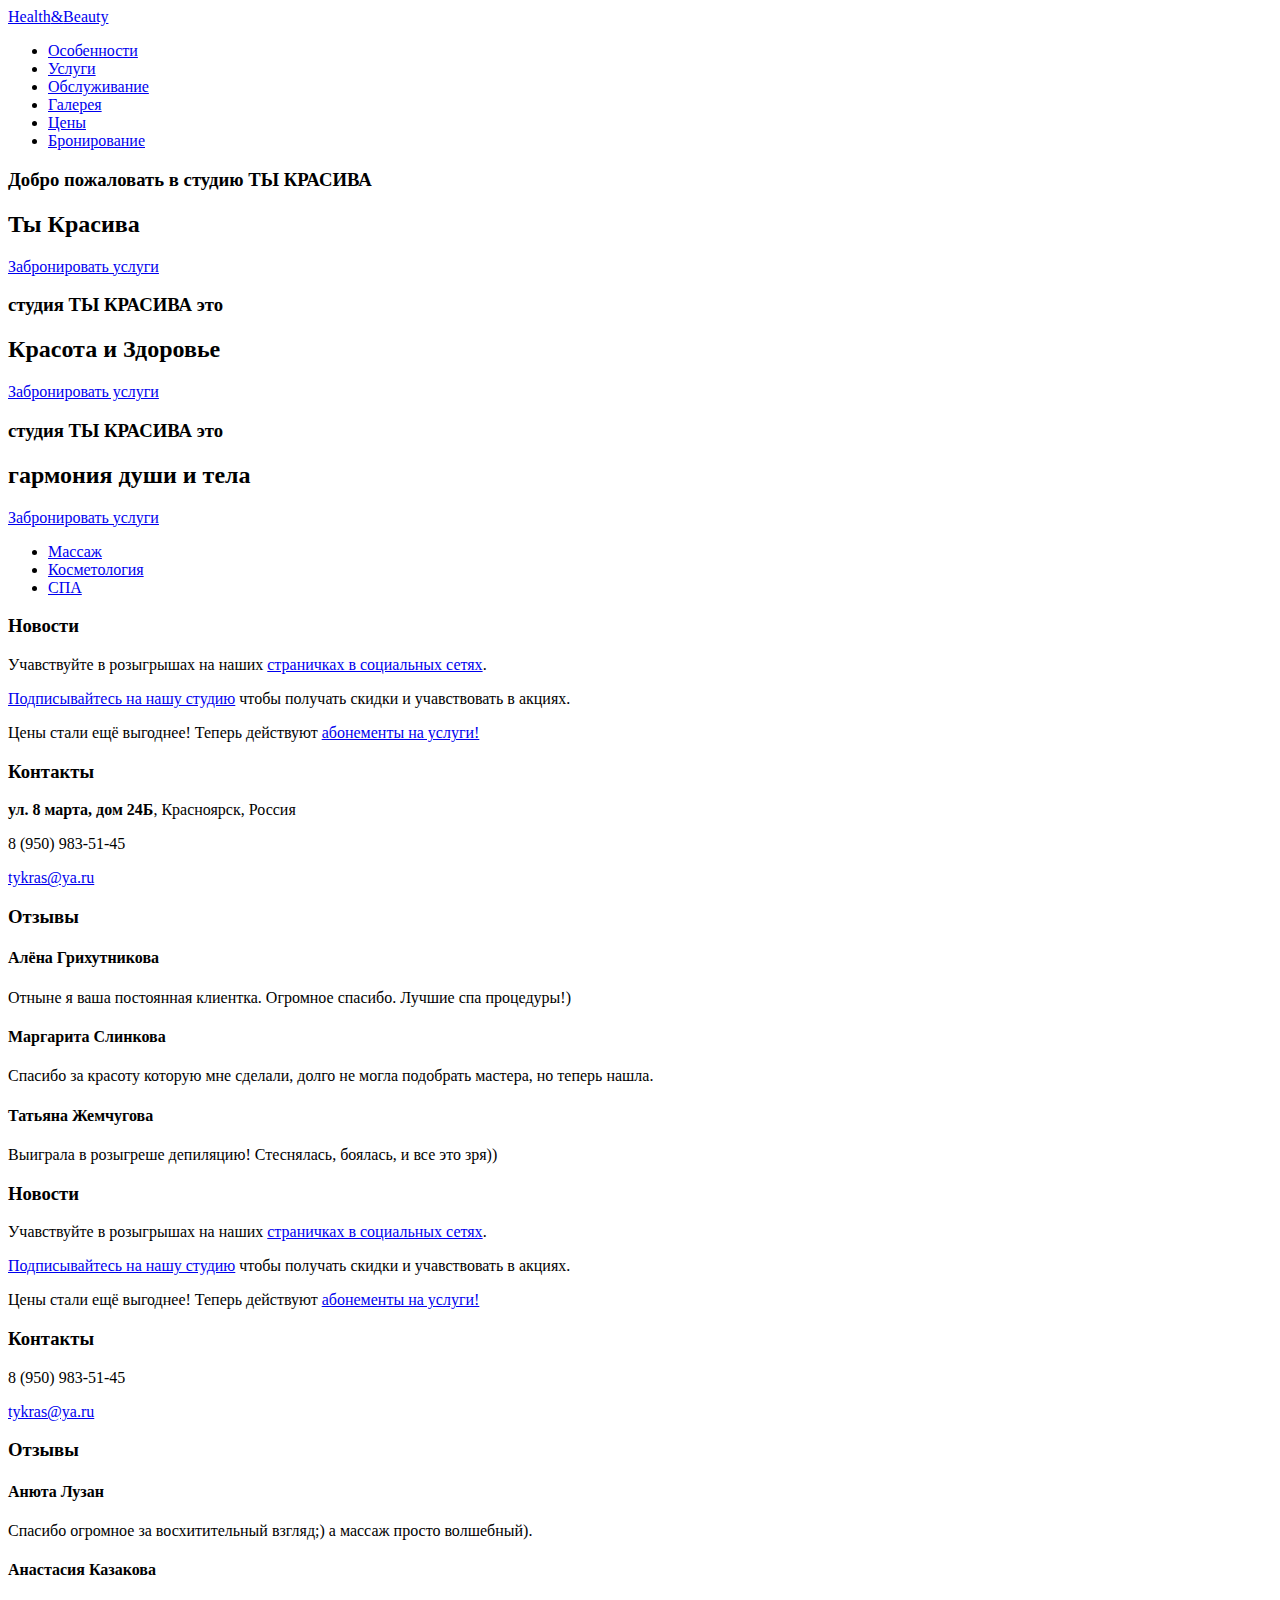
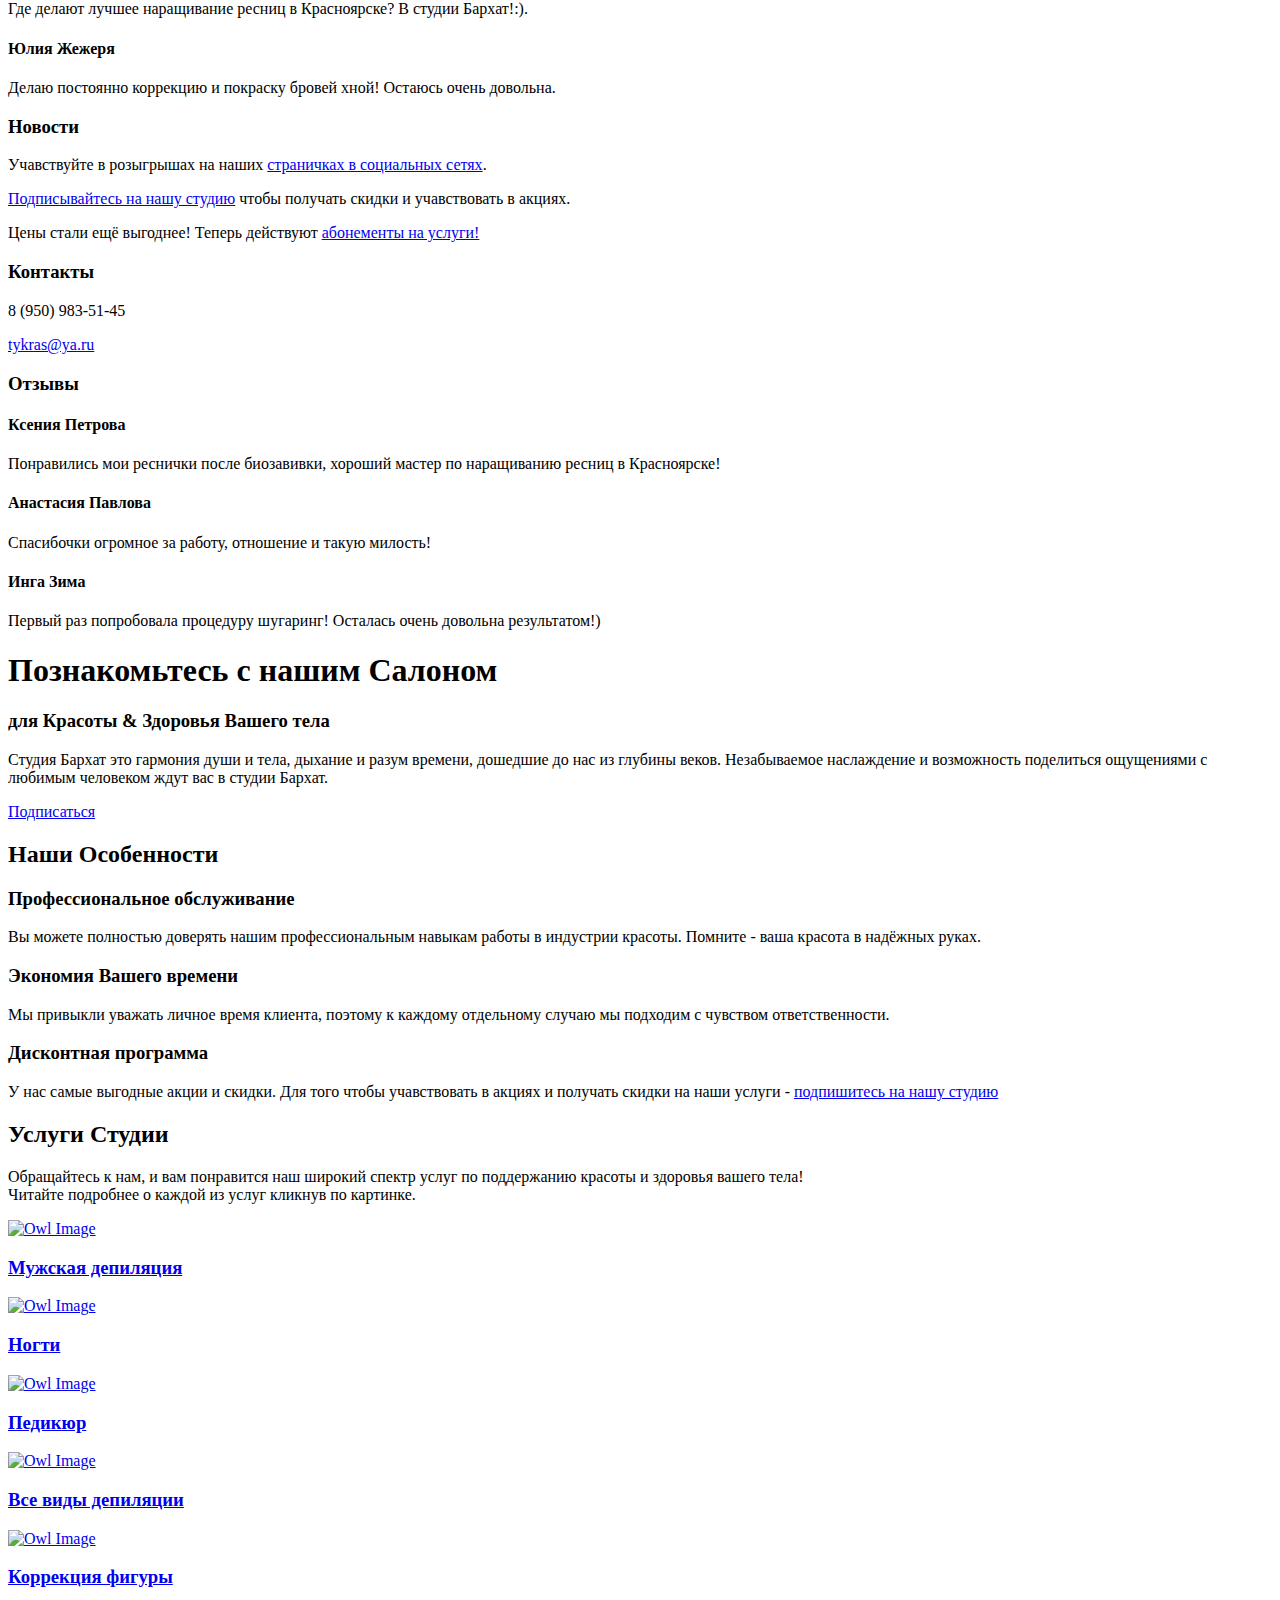
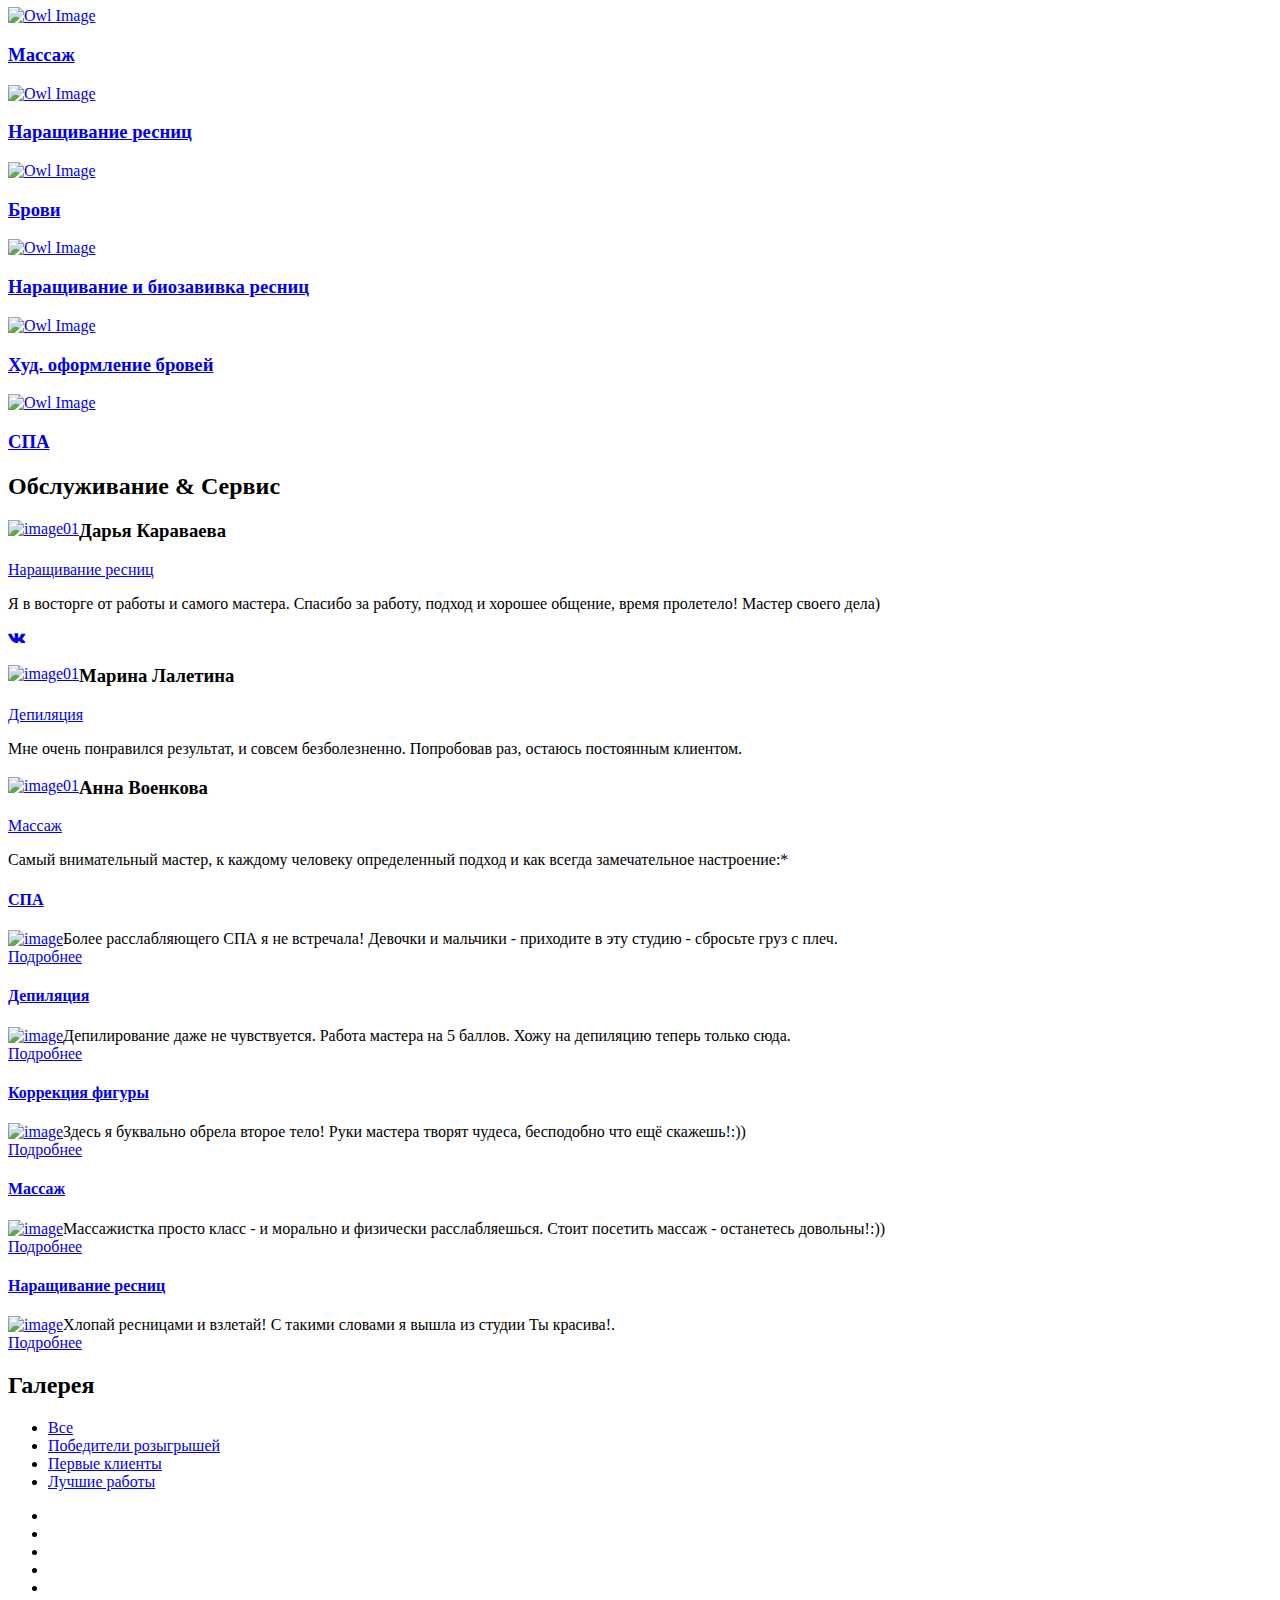
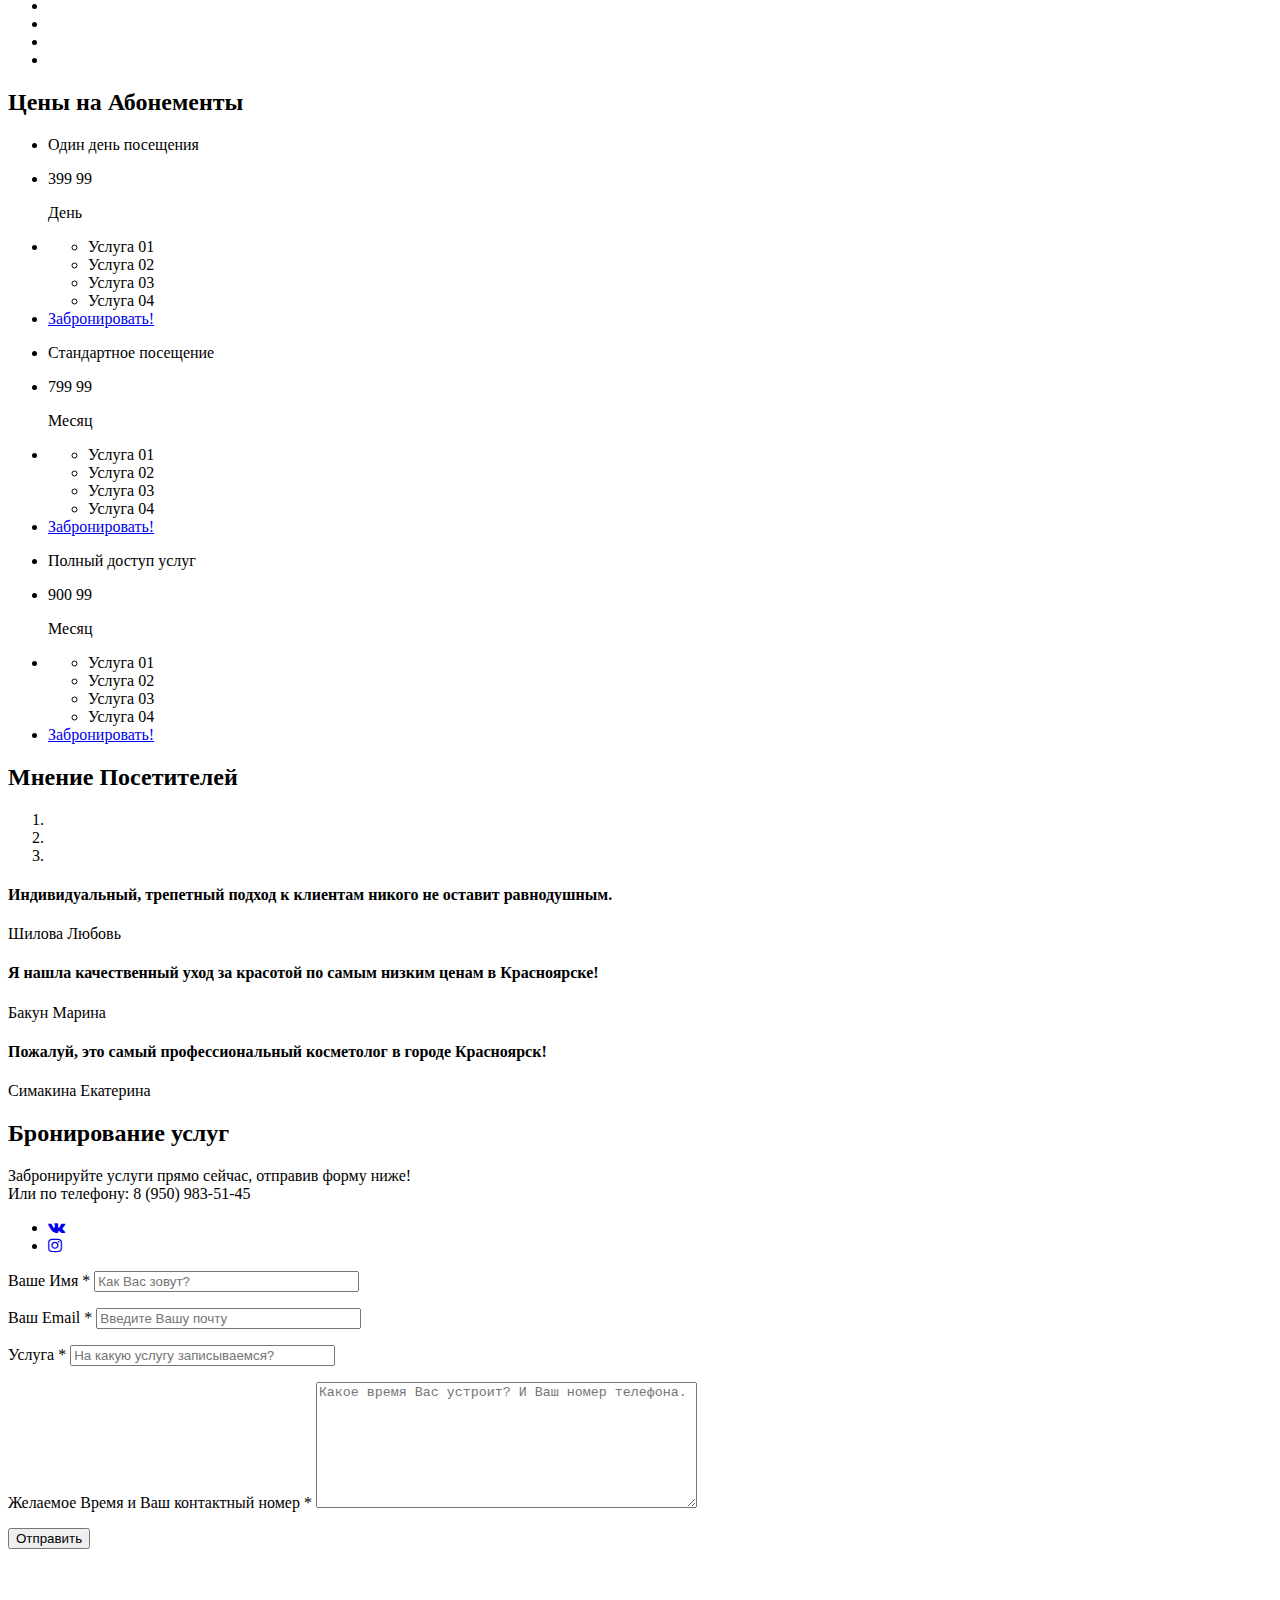
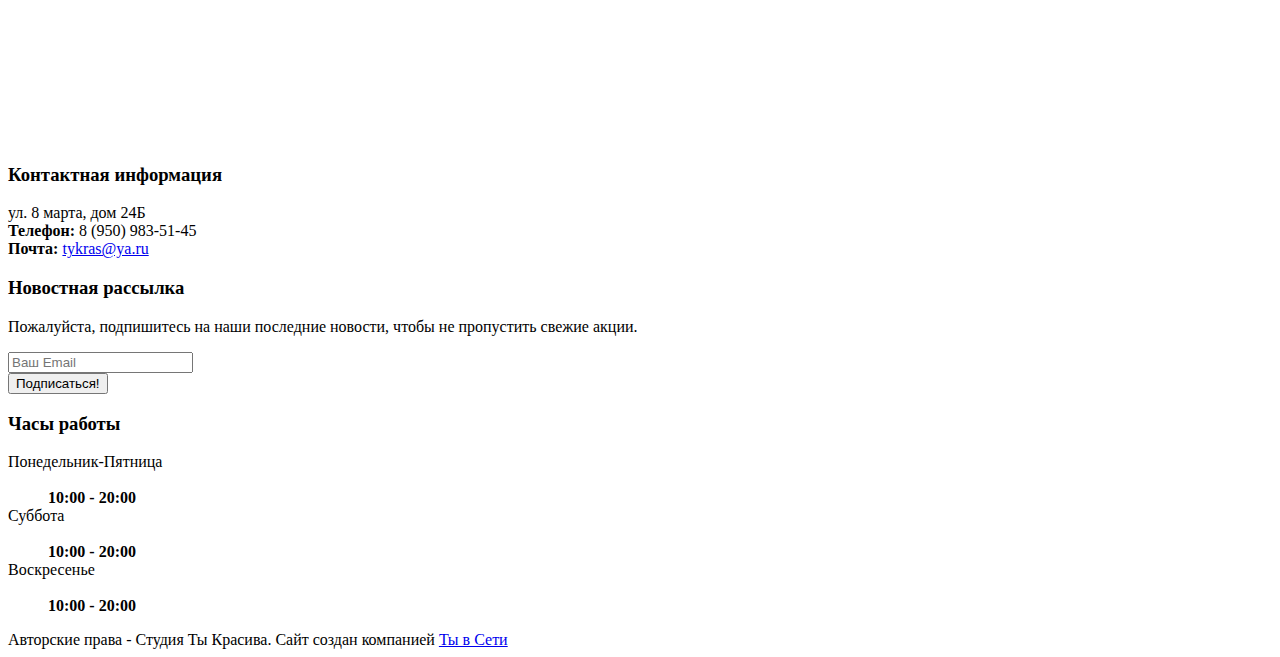
==== index.html @ 244d10a8 "22.06" ====
﻿<!DOCTYPE html>
<!--[if lt IE 7]>      <html class="no-js lt-ie9 lt-ie8 lt-ie7"> <![endif]-->
<!--[if IE 7]>         <html class="no-js lt-ie9 lt-ie8"> <![endif]-->
<!--[if IE 8]>         <html class="no-js lt-ie9"> <![endif]-->
<!--[if gt IE 8]><!--> <html class="no-js"> <!--<![endif]-->
    <head>
        <meta charset="utf-8">
        
        <title>Ты красива | Студия красоты в Красноярске</title>
        <meta name="description" content="">
        <meta name="viewport" content="width=device-width, initial-scale=1">
<meta name='yandex-verification' content='675cccbfd348ae48' />
<meta name="google-site-verification" content="7w_Emz6vsgNew7tCUdYtA-bTLBpyycsL1KF_gdM-THs" />
        <!-- Place favicon.ico and apple-touch-icon.png in the root directory -->

        <link rel="stylesheet" href="css/bootstrap.min.css">
        <link rel="stylesheet" href="css/animations.css">
        <link rel="stylesheet" href="css/main.css">
        <link rel="stylesheet" href="https://maxcdn.bootstrapcdn.com/font-awesome/4.6.1/css/font-awesome.min.css">
        <script src="js/vendor/modernizr-2.6.2.min.js"></script>
        <!--[if lt IE 9]>
            <script src="js/vendor/respond.min.js"></script>
        <![endif]-->
    </head>
    <body class="frontpage"><div id="top"></div>
        <!--[if lt IE 7]>
            <p class="browsehappy">You are using an <strong>outdated</strong> browser. Please <a href="http://browsehappy.com/">upgrade your browser</a> to improve your experience.</p>
        <![endif]-->

        <header id="header">
            <div class="container"><div class="row">

                <a class="navbar-brand" href="#top">Health<span class="highlight">&amp;</span>Beauty</a>

                <div class="col-sm-12 mainmenu_wrap"><div class="main-menu-icon visible-xs"><span></span><span></span><span></span></div>
                <ul id="mainmenu" class="nav menu sf-menu responsive-menu superfish">
                    <li class="">
                        <a href="#features">Особенности</a>
                        
                    </li>
                    <li class="">
                        <a href="#schedule">Услуги</a>
                    </li>
                    <li class="">
                        <a href="#staff">Обслуживание</a>
                    </li>                                        
                    <li class="">
                        <a href="#portfolio">Галерея</a>
                        
                    </li>
                    <li class="">
                        <a href="#prices">Цены</a>
                    </li>
                    <li class="">
                        <a href="#contact">Бронирование</a>
                    </li>

                </ul>
            </div>

        </div></div>
    </header>

    <section id="land" class="parallax">

        <div id="slide1" class="land parallax shown">

            <div class="slide_description dark">
                <h3><span>Добро пожаловать в студию ТЫ КРАСИВА</span></h3>
                <h2><span>Ты Красива</span></h2>
                <p><a href="#contact" class="theme_btn">Забронировать услуги</a></p>
            </div>

        </div>

        <div id="slide2" class="land parallax not_shown">

            <div class="slide_description dark">
                <h3><span>студия ТЫ КРАСИВА это</span></h3>
                <h2><span>Красота и Здоровье</span></h2>
                <p><a href="#contact" class="theme_btn">Забронировать услуги</a></p>
            </div>

        </div>

        <div id="slide3" class="land parallax not_shown">

            <div class="slide_description dark">
                <h3><span>студия ТЫ КРАСИВА это</span></h3>
                <h2><span>гармония души и тела</span></h2>
                <p><a href="#contact" class="theme_btn">Забронировать услуги</a></p>
            </div>

        </div>
    </section>


    <section id="slide_tabs" class="grey_section">
        <div class="container">
            <div class="row">
                <div class="col-sm-12">
                    <ul class="nav nav-tabs nav-justified main-tab">
                        <li class="active">
                            <a data-toggle="tab" class="slide1" href="#1">Массаж</a>
                        </li>
                        <li class="">
                            <a data-toggle="tab" class="slide2" href="#2">Косметология</a>
                        </li>
                        <li class="">
                            <a data-toggle="tab" class="slide3" href="#3">СПА</a>
                        </li>
                    </ul>
                    <div class="tab-content">
                        <div id="1" class="tab-pane fade active in">
                            <div class="row">
                                <div class="col-md-4 col-sm-6">

                                    <h3>Новости</h3>
                                    <div id="carousel-news-massage" class="carousel slide" data-ride="carousel">
                                        
                                        <!-- Controls -->
                                        <div class="carousel-controls">
                                            <a class="" href="#carousel-news-massage" data-slide="prev">
                                                <i class="arrow-icon-left-open-mini"></i>
                                            </a>
                                            <a class="" href="#carousel-news-massage" data-slide="next">
                                                <i class="arrow-icon-right-open-mini"></i>
                                            </a>
                                        </div>

                                        <!-- Wrapper for slides -->
                                        <div class="carousel-inner">
                                            <div class="item active">
                                                <div class="media">
                                                    <a class="pull-left" href="#">
                                                        <img class="media-object" src="example/top-face1.jpg" alt="">
                                                    </a>
                                                    <div class="media-body">
                                                        <p>
                                                            Учавствуйте в розыгрышах на наших <a href="https://vk.com/barhat24rus" target="_blank">страничках в социальных сетях</a>.
                                                        </p>
                                                    </div>
                                                </div>
                                            </div>
                                            <div class="item">
                                                <div class="media">
                                                    <a class="pull-left" href="#">
                                                        <img class="media-object" src="example/top-face2.jpg" alt="">
                                                    </a>
                                                    <div class="media-body">
                                                        <p>
                                                            <a href="#vpiska">Подписывайтесь на нашу студию</a> чтобы получать скидки и учавствовать в акциях.
                                                        </p>
                                                    </div>
                                                </div>
                                            </div>
                                            <div class="item">
                                                <div class="media">
                                                    <a class="pull-left" href="#">
                                                        <img class="media-object" src="example/top-face3.jpg" alt="">
                                                    </a>
                                                    <div class="media-body">
                                                        <p>
                                                            Цены стали ещё выгоднее! Теперь действуют <a href="#prices">абонементы на услуги!</a>
                                                        </p>
                                                    </div>
                                                </div>
                                            </div>

                                        </div>


                                    </div> <!-- eof carousel -->


                                </div>

                                

                                <div class="col-md-4 col-sm-6">
                                    <h3>Контакты</h3>
                                    <p>
                                        <i class="rt-icon-earth"></i> <strong> ул. 8 марта, дом 24Б</strong>, Красноярск, Россия
                                    </p>
                                    <p>
                                        <i class="rt-icon-newspaper"></i> 8 (950) 983-51-45
                                    </p>
                                    <p>
                                        <i class="rt-icon-email2"></i> <a href="mailto:tykras@ya.ru">tykras@ya.ru</a>
                                    </p>

                                </div>



                                <div class="col-md-4 col-sm-12">

                                    <h3>Отзывы</h3>
                                    <div id="carousel-testimonials-massage" class="carousel slide" data-ride="carousel">
                                        
                                        <!-- Controls -->
                                        <div class="carousel-controls">
                                            <a class="" href="#carousel-testimonials-massage" data-slide="prev">
                                                <i class="arrow-icon-left-open-mini"></i>
                                            </a>
                                            <a class="" href="#carousel-testimonials-massage" data-slide="next">
                                                <i class="arrow-icon-right-open-mini"></i>
                                            </a>
                                        </div>

                                        <!-- Wrapper for slides -->
                                        <div class="carousel-inner">
                                            <div class="item active">
                                                <div class="media">
                                                    <a class="pull-left" href="#">
                                                        <img class="media-object" src="example/top-face3.jpg" alt="">
                                                    </a>
                                                    <div class="media-body">
                                                        <h4 class="media-heading">Алёна Грихутникова</h4>
                                                        <p>
                                                            Отныне я ваша постоянная клиентка. Огромное спасибо. Лучшие спа процедуры!)
                                                        </p>
                                                    </div>
                                                </div>
                                            </div>
                                            <div class="item">
                                                <div class="media">
                                                    <a class="pull-left" href="#">
                                                        <img class="media-object" src="example/top-face4.jpg" alt="">
                                                    </a>
                                                    <div class="media-body">
                                                        <h4 class="media-heading">Маргарита Слинкова</h4>
                                                        <p>
                                                            Спасибо за красоту которую мне сделали, долго не могла подобрать мастера, но теперь нашла.
                                                        </p>
                                                    </div>
                                                </div>
                                            </div>
                                            <div class="item">
                                                <div class="media">
                                                    <a class="pull-left" href="#">
                                                        <img class="media-object" src="example/top-face1.jpg" alt="">
                                                    </a>
                                                    <div class="media-body">
                                                        <h4 class="media-heading">Татьяна Жемчугова</h4>
                                                        <p>
                                                            Выиграла в розыгреше депиляцию! Стеснялась, боялась, и все это зря))
                                                        </p>
                                                    </div>
                                                </div>
                                            </div>

                                        </div>

 
                                    </div> <!-- eof carousel -->


                                </div>


                            </div>
                        </div> <!-- #1 -->


                        <div id="2" class="tab-pane fade">

                            <div class="row">
                                <div class="col-md-4 col-sm-6">

                                    <h3>Новости</h3>
                                    <div id="carousel-news-cosmetics" class="carousel slide" data-ride="carousel">

                                        <!-- Controls -->
                                        <div class="carousel-controls">
                                            <a class="" href="#carousel-news-cosmetics" data-slide="prev">
                                                <i class="arrow-icon-left-open-mini"></i>
                                            </a>
                                            <a class="" href="#carousel-news-cosmetics" data-slide="next">
                                                <i class="arrow-icon-right-open-mini"></i>
                                            </a>  
                                        </div>

                                        <!-- Wrapper for slides -->
                                        <div class="carousel-inner">
                                            <div class="item active">
                                                <div class="media">
                                                    <a class="pull-left" href="#">
                                                        <img class="media-object" src="example/top-face1.jpg" alt="">
                                                    </a>
                                                    <div class="media-body">
                                                        <p>
                                                            Учавствуйте в розыгрышах на наших <a href="https://vk.com/barhat24rus" target="_blank">страничках в социальных сетях</a>.
                                                        </p>
                                                    </div>
                                                </div>
                                            </div>
                                            <div class="item">
                                                <div class="media">
                                                    <a class="pull-left" href="#">
                                                        <img class="media-object" src="example/top-face2.jpg" alt="">
                                                    </a>
                                                    <div class="media-body">
                                                        <p>
                                                            <a href="#vpiska">Подписывайтесь на нашу студию</a> чтобы получать скидки и учавствовать в акциях.
                                                        </p>
                                                    </div>
                                                </div>
                                            </div>
                                            <div class="item">
                                                <div class="media">
                                                    <a class="pull-left" href="#">
                                                        <img class="media-object" src="example/top-face3.jpg" alt="">
                                                    </a>
                                                    <div class="media-body">
                                                        <p>
                                                            Цены стали ещё выгоднее! Теперь действуют <a href="#prices">абонементы на услуги!</a>
                                                        </p>
                                                    </div>
                                                </div>
                                            </div>

                                        </div>
                                    </div> <!-- eof carousel -->


                                </div>


                                <div class="col-md-4 col-sm-6">
                                    <h3>Контакты</h3>
                                    <p>
                                        <i class="rt-icon-newspaper"></i> 8 (950) 983-51-45
                                    </p>
                                    <p>
                                        <i class="rt-icon-email2"></i> <a href="mailto:tykras@ya.ru">tykras@ya.ru</a>
                                    </p>

                                </div>



                                <div class="col-md-4 col-sm-12">

                                    <h3>Отзывы</h3>
                                    <div id="carousel-testimonials-cosmetics" class="carousel slide" data-ride="carousel">

                                        <div class="carousel-controls">
                                             <!-- Controls -->
                                            <a class="" href="#carousel-testimonials-cosmetics" data-slide="prev">
                                                <i class="arrow-icon-left-open-mini"></i>
                                            </a>
                                            <a class="" href="#carousel-testimonials-cosmetics" data-slide="next">
                                                <i class="arrow-icon-right-open-mini"></i>
                                            </a>  
                                        </div>

                                        <!-- Wrapper for slides -->
                                        <div class="carousel-inner">
                                            <div class="item active">
                                                <div class="media">
                                                    <a class="pull-left" href="#">
                                                        <img class="media-object" src="example/top-face4.jpg" alt="">
                                                    </a>
                                                    <div class="media-body">
                                                        <h4 class="media-heading">Анюта Лузан</h4>
                                                        <p>
                                                            Спасибо огромное за восхитительный взгляд;) а массаж просто волшебный).
                                                        </p>
                                                    </div>
                                                </div>
                                            </div>
                                            <div class="item">
                                                <div class="media">
                                                    <a class="pull-left" href="#">
                                                        <img class="media-object" src="example/top-face5.jpg" alt="">
                                                    </a>
                                                    <div class="media-body">
                                                        <h4 class="media-heading">Анастасия Казакова</h4>
                                                        <p>
                                                            Где делают лучшее наращивание ресниц в Красноярске? В студии Бархат!:).
                                                        </p>
                                                    </div>
                                                </div>
                                            </div>
                                            <div class="item">
                                                <div class="media">
                                                    <a class="pull-left" href="#">
                                                        <img class="media-object" src="example/top-face6.jpg" alt="">
                                                    </a>
                                                    <div class="media-body">
                                                        <h4 class="media-heading">Юлия Жежеря</h4>
                                                        <p>
                                                            Делаю постоянно коррекцию и покраску бровей хной! Остаюсь очень довольна.
                                                        </p>
                                                    </div>
                                                </div>
                                            </div>

                                        </div>
                                    </div> <!-- eof carousel -->


                                </div>

                            </div>


                        </div> <!-- #2 -->


                        <div id="3" class="tab-pane fade">


                            <div class="row">
                                <div class="col-md-4 col-sm-6">

                                    <h3>Новости</h3>
                                    <div id="carousel-news-spa" class="carousel slide" data-ride="carousel">
                                        
                                        <div class="carousel-controls">
                                            <!-- Controls -->
                                            <a class="" href="#carousel-news-spa" data-slide="prev">
                                                <i class="arrow-icon-left-open-mini"></i>
                                            </a>
                                            <a class="" href="#carousel-news-spa" data-slide="next">
                                                <i class="arrow-icon-right-open-mini"></i>
                                            </a>  
                                        </div>

                                        <!-- Wrapper for slides -->
                                        <div class="carousel-inner">
                                            <div class="item active">
                                                <div class="media">
                                                    <a class="pull-left" href="#">
                                                        <img class="media-object" src="example/top-face1.jpg" alt="">
                                                    </a>
                                                    <div class="media-body">
                                                        <p>
                                                            Учавствуйте в розыгрышах на наших <a href="https://vk.com/barhat24rus" target="_blank">страничках в социальных сетях</a>.
                                                        </p>
                                                    </div>
                                                </div>
                                            </div>
                                            <div class="item">
                                                <div class="media">
                                                    <a class="pull-left" href="#">
                                                        <img class="media-object" src="example/top-face2.jpg" alt="">
                                                    </a>
                                                    <div class="media-body">
                                                        <p>
                                                            <a href="#vpiska">Подписывайтесь на нашу студию</a> чтобы получать скидки и учавствовать в акциях.
                                                        </p>
                                                    </div>
                                                </div>
                                            </div>
                                            <div class="item">
                                                <div class="media">
                                                    <a class="pull-left" href="#">
                                                        <img class="media-object" src="example/top-face3.jpg" alt="">
                                                    </a>
                                                    <div class="media-body">
                                                        <p>
                                                            Цены стали ещё выгоднее! Теперь действуют <a href="#prices">абонементы на услуги!</a>
                                                        </p>
                                                    </div>
                                                </div>
                                            </div>

                                        </div>
                                    </div> <!-- eof carousel -->


                                </div>


                                <div class="col-md-4 col-sm-6">
                                    <h3>Контакты</h3>
                                    <p>
                                        <i class="rt-icon-newspaper"></i> 8 (950) 983-51-45
                                    </p>
                                    <p>
                                        <i class="rt-icon-email2"></i> <a href="mailto:tykras@ya.ru">tykras@ya.ru</a>
                                    </p>

                                </div>



                                <div class="col-md-4 col-sm-12">

                                    <h3>Отзывы</h3>
                                    <div id="carousel-testimonials-spa" class="carousel slide" data-ride="carousel">

                                        <div class="carousel-controls">
                                            <!-- Controls -->
                                            <a class="" href="#carousel-testimonials-spa" data-slide="prev">
                                                <i class="arrow-icon-left-open-mini"></i>
                                            </a>
                                            <a class="" href="#carousel-testimonials-spa" data-slide="next">
                                                <i class="arrow-icon-right-open-mini"></i>
                                            </a>
                                        </div>

                                        <!-- Wrapper for slides -->
                                        <div class="carousel-inner">
                                            <div class="item active">
                                                <div class="media">
                                                    <a class="pull-left" href="#">
                                                        <img class="media-object" src="example/top-face2.jpg" alt="">
                                                    </a>
                                                    <div class="media-body">
                                                        <h4 class="media-heading">Ксения Петрова</h4>
                                                        <p>
                                                             Понравились мои реснички после биозавивки, хороший мастер по наращиванию ресниц в Красноярске!
                                                        </p>
                                                    </div>
                                                </div>
                                            </div>
                                            <div class="item">
                                                <div class="media">
                                                    <a class="pull-left" href="#">
                                                        <img class="media-object" src="example/top-face6.jpg" alt="">
                                                    </a>
                                                    <div class="media-body">
                                                        <h4 class="media-heading">Анастасия Павлова</h4>
                                                        <p>
                                                            Спасибочки огромное за работу, отношение и такую милость!
                                                        </p>
                                                    </div>
                                                </div>
                                            </div>
                                            <div class="item">
                                                <div class="media">
                                                    <a class="pull-left" href="#">
                                                        <img class="media-object" src="example/top-face1.jpg" alt="">
                                                    </a>
                                                    <div class="media-body">
                                                        <h4 class="media-heading">Инга Зима</h4>
                                                        <p>
                                                            Первый раз попробовала процедуру шугаринг! Осталась очень довольна результатом!)
                                                        </p>
                                                    </div>
                                                </div>
                                            </div>

                                        </div>

                                    </div> <!-- eof carousel -->


                                </div>


                            </div>

                        </div> <!-- #3 -->
                    </div> <!-- .tab-content -->
                </div> <!-- .col-sm-12 -->
            </div> <!-- .row -->
        </div> <!-- .container -->
    </section><!-- #slide_tabs -->




    <section id="info" class="grey_section">
        <div class="container">
            <div class="row">
                <div class="col-sm-12 text-center">
                    <h1>Познакомьтесь с нашим Салоном</h1>
                    <h3>для <strong><span class="highlight">Красоты</span></strong> &amp; <strong><span class="highlight">Здоровья</span></strong> Вашего тела</h3>
                    <p>
                        Студия Бархат это гармония души и тела, дыхание и разум времени, дошедшие до нас из глубины веков. Незабываемое наслаждение и возможность поделиться ощущениями с любимым человеком ждут вас в студии Бархат.
                    </p>
                    <p>
                        <a href="#vpiska" class="theme_btn">Подписаться</a>
                    </p>
                </div>
            </div>
        </div>
    </section>



    <section id="features" class="light_section">
        <div class="container">


            <div class="row">
                <div class="col-sm-12 text-center">
                    <h2 class="block-header"><strong>Наши </strong> Особенности</h2>
                </div>
            </div>

            <div class="row">

                <div class="block col-sm-4 to_animate">
                    <div class="single_teaser icons style1">
                        <div class="icons_introimg image-icon">
                            <i class="rt-icon-user-outline"></i>
                        </div>
                        <h3>Профессиональное обслуживание</h3>
                        <p class="introtext">Вы можете полностью доверять нашим профессиональным навыкам работы в индустрии красоты. Помните - ваша красота в надёжных руках.</p>
                    </div>
                </div>    

                <div class="block col-sm-4 to_animate">
                    <div class="single_teaser icons style1">
                        <div class="icons_introimg image-icon">
                            <i class="rt-icon-clock3"></i>
                        </div>
                        <h3>Экономия Вашего времени</h3>
                        <p class="introtext">Мы привыкли уважать личное время клиента, поэтому к каждому отдельному случаю мы подходим с чувством ответственности.</p>
                    </div>
                </div>    

                <div class="block col-sm-4 to_animate">
                    <div class="single_teaser icons style1">
                        <div class="icons_introimg image-icon">
                            <i class="rt-icon-business-card"></i>
                        </div>
                        <h3>Дисконтная программа</h3>
                        <p class="introtext">У нас самые выгодные акции и скидки. Для того чтобы учавствовать в акциях и получать скидки на наши услуги - <a href="#vpiska">подпишитесь на нашу студию</a></p>
                    </div>
                </div>      

            </div>

        </div>
    </section>

    <section id="schedule" class="darkgrey_section">
        <div class="container">
            <div class="row to_animate">
                <div class="col-sm-12 text-center">
                    <h2 class="block-header"><strong>Услуги</strong> Студии</h2>
                    <p>Обращайтесь к нам, и вам понравится наш широкий спектр услуг по поддержанию красоты и здоровья вашего тела!<br>Читайте подробнее о каждой из услуг кликнув по картинке.</p>
                </div>
            </div>
            <div class="row">
                <div class="col-sm-12">


                    <div class="owl-carousel owl-items-4 services">
                        
                        <div class="owl-carousel-item">
                            <a href="men.html"><img src="example/service000.jpg" alt="Owl Image"></a>

                            <h3><a href="nogti.html">Мужская депиляция</a></h3>
                            <!--<div class="services-description">
                                <p class="with-icon date">August 10, 2014</p>
                                <p class="with-icon time">9:00 - 11:00</p>
                                <p class="with-icon person">Светлана Викторовна</p>
                            </div>-->
                        </div>
                        
                        <div class="owl-carousel-item">
                            <a href="nogti.html"><img src="example/service0.jpg" alt="Owl Image"></a>

                            <h3><a href="nogti.html">Ногти</a></h3>
                            <!--<div class="services-description">
                                <p class="with-icon date">August 10, 2014</p>
                                <p class="with-icon time">9:00 - 11:00</p>
                                <p class="with-icon person">Светлана Викторовна</p>
                            </div>-->
                        </div>
                        
                        <div class="owl-carousel-item">
                            <a href="pedikyr.html"><img src="example/service00.jpg" alt="Owl Image"></a>

                            <h3><a href="pedikyr.html">Педикюр</a></h3>
                            <!--<div class="services-description">
                                <p class="with-icon date">August 10, 2014</p>
                                <p class="with-icon time">9:00 - 11:00</p>
                                <p class="with-icon person">Светлана Викторовна</p>
                            </div>-->
                        </div>
                        
                        <div class="owl-carousel-item">
                            <a href="depil.html"><img src="example/service3.jpg" alt="Owl Image"></a>

                            <h3><a href="depil.html">Все виды депиляции</a></h3>
                            <!--<div class="services-description">
                                <p class="with-icon date">August 10, 2014</p>
                                <p class="with-icon time">9:00 - 11:00</p>
                                <p class="with-icon person">Светлана Викторовна</p>
                            </div>-->
                        </div>

                        <div class="owl-carousel-item">
                            <a href="korr.html"><img src="example/service4.jpg" alt="Owl Image"></a>

                            <h3><a href="korr.html">Коррекция фигуры</a></h3>
                            <!--<div class="services-description">
                                <p class="with-icon date">August 10, 2014</p>
                                <p class="with-icon time">9:00 - 11:00</p>
                                <p class="with-icon person">Светлана Викторовна</p>
                            </div>-->
                        </div>
                        
                        <div class="owl-carousel-item">
                            <a href="massage.html"><img src="example/service2.jpg" alt="Owl Image"></a>

                            <h3><a href="massage.html">Массаж</a></h3>
                            <!--<div class="services-description">
                                <p class="with-icon date">August 10, 2014</p>
                                <p class="with-icon time">9:00 - 11:00</p>
                                <p class="with-icon person">Светлана Викторовна</p>
                            </div>-->
                        </div>
                        <div class="owl-carousel-item">
                            <a href="resni.html"><img src="example/service5.jpg" alt="Owl Image"></a>

                            <h3><a href="resni.html">Наращивание ресниц</a></h3>
                            <!--<div class="services-description">
                                <p class="with-icon date">August 10, 2014</p>
                                <p class="with-icon time">9:00 - 11:00</p>
                                <p class="with-icon person">Светлана Викторовна</p>
                            </div>-->
                        </div>

                        <div class="owl-carousel-item">
                            <a href="bio.html"><img src="example/service6.jpg" alt="Owl Image"></a>

                            <h3><a href="bio.html">Брови</a></h3>
                            <!--<div class="services-description">
                                <p class="with-icon date">August 10, 2014</p>
                                <p class="with-icon time">9:00 - 11:00</p>
                                <p class="with-icon person">Светлана Викторовна</p>
                            </div>-->
                        </div>
                        
                        <div class="owl-carousel-item">
                            <a href="bresni.html"><img src="example/service7.jpg" alt="Owl Image"></a>

                            <h3><a href="bresni.html">Наращивание и биозавивка ресниц</a></h3>
                            <!--<div class="services-description">
                                <p class="with-icon date">August 10, 2014</p>
                                <p class="with-icon time">9:00 - 11:00</p>
                                <p class="with-icon person">Светлана Викторовна</p>
                            </div>-->
                        </div>
                        
                        <div class="owl-carousel-item">
                            <a href="bro.html"><img src="example/service8.jpg" alt="Owl Image"></a>

                            <h3><a href="bro.html">Худ. оформление бровей</a></h3>
                            <!--<div class="services-description">
                                <p class="with-icon date">August 10, 2014</p>
                                <p class="with-icon time">9:00 - 11:00</p>
                                <p class="with-icon person">Светлана Викторовна</p>
                            </div>-->
                        </div>
                        
                        <div class="owl-carousel-item">
                                <a href="spa.html"><img src="example/service1.jpg" alt="Owl Image"></a>
    
                                <h3><a href="spa.html">СПА</a></h3>
                                <!--<div class="services-description">
                                    <p class="with-icon date">August 10, 2014</p>
                                    <p class="with-icon time">9:00 - 11:00</p>
                                    <p class="with-icon person">Светлана Викторовна</p>
                                </div>-->
                            </div>
                            
                    </div> <!-- eof owl-carousel -->


                </div>
            </div>
        </div>
    </section>


    <section id="staff" class="color_section">
        <div class="container">
            <div class="row to_animate">
                <div class="col-sm-12 text-center">
                    <h2 class="block-header"><strong>Обслуживание </strong>&amp; Сервис</h2>
                </div>
            </div>
            <div class="row">
                <div class="col-md-8">
                    
                    <!--vertical slider -->
                    <div class="vertical-slider">
                    
                    
                    <div class="slide media darkgrey_section">
                            <a href="#" class="pull-left">
                                <img src="example/master-vertical3.jpg" alt="image01" class="media-object">
                            </a>

                            <div class="media-body">
                                <h3>Дарья Караваева</h3>
                                <p><a href="service-single.html">Наращивание ресниц</a></p>
                                <p>Я в восторге от работы и самого мастера. Спасибо за работу, подход и хорошее общение, время пролетело! Мастер своего дела)</p>
                                <p class="team-social">
                                    <li><a href="https://vk.com/id21336663" target="_blank"><i class="fa fa-vk"></i></a></li>
                                </p>
                            </div>
                        </div>
                        
                        <div class="slide media light_section">
                            <a href="#" class="pull-left">
                                <img src="example/master-vertical2.jpg" alt="image01" class="media-object">
                            </a>

                            <div class="media-body">
                                <h3>Марина Лалетина</h3>
                                <p><a href="service-single.html">Депиляция</a></p>
                                <p>Мне очень понравился результат, и совсем безболезненно. Попробовав раз, остаюсь постоянным клиентом.</p>
                                <!--<p class="team-social">
                                    <a class="socialico-twitter" href="#" title="Twitter">#</a>
                                    <a class="socialico-facebook" href="#" title="Facebook">#</a>
                                    <a class="socialico-google" href="#" title="LinkedIn">#</a>
                                </p>-->
                            </div>
                        </div>
                    
                        <div class="slide media darkgrey_section">
                            <a href="#" class="pull-left">
                                <img src="example/master-vertical1.jpg" alt="image01" class="media-object">
                            </a>

                            <div class="media-body">
                                <h3>Анна Военкова</h3>
                                <p><a href="service-single.html">Массаж</a></p>
                                <p>Самый внимательный мастер, к каждому человеку определенный подход и как всегда замечательное настроение:*</p>
                                <!--<p class="team-social">
                                    <a class="socialico-twitter" href="#" title="Twitter">#</a>
                                    <a class="socialico-facebook" href="#" title="Facebook">#</a>
                                    <a class="socialico-google" href="#" title="LinkedIn">#</a>
                                </p>-->
                            </div>
                        </div>

                    </div><!-- End of vertical slider -->
                </div>
                
                <div class="col-md-4">
                    <!-- collapse -->
                    <div class="panel-group" id="accordion">
                        <div class="panel panel-default">
                            <div class="panel-heading">
                                <h4 class="panel-title">
                                    <a data-toggle="collapse" data-parent="#accordion" href="#collapse1">
                                        СПА
                                    </a>
                                </h4>
                            </div>
                            <div id="collapse1" class="panel-collapse collapse in">
                                <div class="panel-body">
                                    <div class="media">
                                        <a class="pull-left" href="#">
                                            <img class="media-object" src="example/top-face1.jpg" alt="image">
                                        </a>
                                        <div class="media-body">
                                            Более расслабляющего СПА я не встречала! Девочки и мальчики - приходите в эту студию - сбросьте груз с плеч.<br>
                                            <a href="spa.html" class="theme_btn_small">Подробнее</a>
                                        </div>
                                    </div>
                                </div>
                            </div>
                        </div>
                        <div class="panel panel-default">
                            <div class="panel-heading">
                                <h4 class="panel-title">
                                    <a data-toggle="collapse" data-parent="#accordion" href="#collapse2" class="collapsed">
                                        Депиляция
                                    </a>
                                </h4>
                            </div>
                            <div id="collapse2" class="panel-collapse collapse">
                                <div class="panel-body">
                                    <div class="media">
                                        <a class="pull-left" href="#">
                                            <img class="media-object" src="example/top-face5.jpg" alt="image">
                                        </a>
                                        <div class="media-body">
                                            Депилирование даже не чувствуется. Работа мастера на 5 баллов. Хожу на депиляцию теперь только сюда.<br>
                                            <a href="depil.html" class="theme_btn_small">Подробнее</a>
                                        </div>
                                    </div>
                                </div>
                            </div>
                        </div>
                        <div class="panel panel-default">
                            <div class="panel-heading">
                                <h4 class="panel-title">
                                    <a data-toggle="collapse" data-parent="#accordion" href="#collapse3" class="collapsed">
                                        Коррекция фигуры
                                    </a>
                                </h4>
                            </div>
                            <div id="collapse3" class="panel-collapse collapse">
                                <div class="panel-body">
                                    <div class="media">
                                        <a class="pull-left" href="#">
                                            <img class="media-object" src="example/top-face6.jpg" alt="image">
                                        </a>
                                        <div class="media-body">
                                            Здесь я буквально обрела второе тело! Руки мастера творят чудеса, бесподобно что ещё скажешь!:))<br>
                                            <a href="korr.html" class="theme_btn_small">Подробнее</a>
                                        </div>
                                    </div>
                                </div>
                            </div>
                        </div>
                        <div class="panel panel-default">
                            <div class="panel-heading">
                                <h4 class="panel-title">
                                    <a data-toggle="collapse" data-parent="#accordion" href="#collapse4" class="collapsed">
                                        Массаж
                                    </a>
                                </h4>
                            </div>
                            <div id="collapse4" class="panel-collapse collapse">
                                <div class="panel-body">
                                    <div class="media">
                                        <a class="pull-left" href="#">
                                            <img class="media-object" src="example/top-face6.jpg" alt="image">
                                        </a>
                                        <div class="media-body">
                                            Массажистка просто класс - и морально и физически расслабляешься. Стоит посетить массаж - останетесь довольны!:))<br>
                                            <a href="massage.html" class="theme_btn_small">Подробнее</a>
                                        </div>
                                    </div>
                                </div>
                            </div>
                        </div>
                        <div class="panel panel-default">
                            <div class="panel-heading">
                                <h4 class="panel-title">
                                    <a data-toggle="collapse" data-parent="#accordion" href="#collapse5" class="collapsed">
                                        Наращивание ресниц
                                    </a>
                                </h4>
                            </div>
                            <div id="collapse5" class="panel-collapse collapse">
                                <div class="panel-body">
                                    <div class="media">
                                        <a class="pull-left" href="#">
                                            <img class="media-object" src="example/top-face4.jpg" alt="image">
                                        </a>
                                        <div class="media-body">
                                            Хлопай ресницами и взлетай! С такими словами я вышла из студии Ты красива!.<br>
                                            <a href="bresni.html" class="theme_btn_small">Подробнее</a>
                                        </div>
                                    </div>
                                </div>
                            </div>
                        </div>
                    </div> <!-- eof collapse -->
                </div>
            </div>
        </div>
    </section>


    <section id="portfolio" class="light_section">
        <div class="container-fluid"><div class="row to_animate">
            <div class="col-sm-12 text-center">
                <h2 class="block-header">Галерея</h2>
            </div>
        </div>
        <div id="portfolio_wrapper" class="row">
            <div class="text-center filters col-sm-12">
                <ul id="filtrable">
                    <li><a class="selected" data-filter="*" href="#">Все</a></li>
                    <li><a data-filter=".graphicdesign" href="#" class="">Победители розыгрышей</a></li>
                    <li><a data-filter=".photography" href="#" class="">Первые клиенты</a></li>
                    <li><a data-filter=".webdesign" href="#" class="">Лучшие работы</a></li>
                </ul>
                <div class="clearfix"></div>
            </div>
            <!-- Items -->

            <ul class="items-row row cols-3 portfolio filtrable clearfix isotope" id="isotopeContainer">
                <li class="item col-sm-6 col-md-4 isotope-item graphicdesign webdesign"> 

                    <!-- Image  --> 

                    <div class="portfolio_item_image">
                        <img alt="" src="example/gallery/01.jpg">
                        <div class="portfolio_links">
                            <a class="p-view prettyPhoto" title="" data-gal="prettyPhoto[gal]" href="example/gallery/01.jpg"></a>
                            
                        </div>
                    </div>
                    
                </li>

                <li class="item col-sm-6 col-md-4 isotope-item photography webdesign"> 

                    <!-- Image  --> 

                    <div class="portfolio_item_image">
                        <img alt="" src="example/gallery/02.jpg">
                        <div class="portfolio_links">  
                            <a class="p-view prettyPhoto" title="" data-gal="prettyPhoto[gal]" href="example/gallery/02.jpg"></a>
                            
                        </div>
                    </div>
                    
                </li>

                <li class="item col-sm-6 col-md-4 isotope-item photography webdesign"> 

                    <!-- Image  --> 

                    <div class="portfolio_item_image">
                        <img alt="" src="example/gallery/03.jpg">
                        <div class="portfolio_links">  
                            <a class="p-view prettyPhoto" title="" data-gal="prettyPhoto[gal]" href="example/gallery/03.jpg"></a>
                            
                        </div>
                    </div>
                    
                </li>

                <li class="item col-sm-6 col-md-4 isotope-item"> 

                    <!-- Image  --> 

                    <div class="portfolio_item_image">
                        <img alt="" src="example/gallery/04.jpg">
                        <div class="portfolio_links">  
                            <a class="p-view prettyPhoto" title="" data-gal="prettyPhoto[gal]" href="example/gallery/04.jpg"></a>
                            
                        </div>
                    </div>
                    
                </li>

                <li class="item col-sm-6 col-md-4 isotope-item graphicdesign webdesign"> 

                    <!-- Image  --> 

                    <div class="portfolio_item_image">
                        <img alt="" src="example/gallery/05.jpg">
                        <div class="portfolio_links">  
                            <a class="p-view prettyPhoto" title="" data-gal="prettyPhoto[gal]" href="example/gallery/05.jpg"></a>
                            
                        </div>
                    </div>
                    
                </li>

                <li class="item col-sm-6 col-md-4 isotope-item"> 

                    <!-- Image  --> 

                    <div class="portfolio_item_image">
                        <img alt="" src="example/gallery/06.jpg">
                        <div class="portfolio_links">  
                            <a class="p-view prettyPhoto" title="" data-gal="prettyPhoto[gal]" href="example/gallery/06.jpg"></a>
                            
                        </div>
                    </div>
                    
                </li>

                <li class="item col-sm-6 col-md-4 isotope-item photography webdesign"> 

                    <!-- Image  --> 

                    <div class="portfolio_item_image">
                        <img alt="" src="example/gallery/07.jpg">
                        <div class="portfolio_links">  
                            <a class="p-view prettyPhoto" title="" data-gal="prettyPhoto[gal]" href="example/gallery/07.jpg"></a>
                            
                        </div>
                    </div>
                    
                </li>

                <li class="item col-sm-6 col-md-4 isotope-item graphicdesign webdesign"> 

                    <!-- Image  --> 

                    <div class="portfolio_item_image">
                        <img alt="" src="example/gallery/08.jpg">
                        <div class="portfolio_links">  
                            <a class="p-view prettyPhoto" title="" data-gal="prettyPhoto[gal]" href="example/gallery/08.jpg"></a>
                            
                        </div>
                    </div>
                    
                </li>      

                <li class="item col-sm-6 col-md-4 isotope-item graphicdesign webdesign"> 

                    <!-- Image  --> 

                    <div class="portfolio_item_image">
                        <img alt="" src="example/gallery/09.jpg">
                        <div class="portfolio_links">  
                            <a class="p-view prettyPhoto" title="" data-gal="prettyPhoto[gal]" href="example/gallery/08.jpg"></a>
                            
                        </div>
                    </div>
                    
                </li>      

            </ul>
        </div> <!--eof portfolio_wrapper-->

    </div>        
</section>    

    <section id="prices" class="darkgrey_section">
        <div class="container">
            <div class="row to_animate">
                <div class="col-sm-12 text-center">
                    <h2 class="block-header"><strong>Цены</strong> на Абонементы</h2>
                </div>
            </div>
            <div class="row">
                <div class="col-md-4 col-sm-6 to_animate">
                    <ul class="pricing-table">
                        <li class="plan-name"><p>Один день посещения</p></li>
                        <li class="plan-price"><span>399</span> <span>99</span> <p>День</p></li>
                        <li class="features-list">
                            <ul>
                                <li>Услуга 01</li>
                                <li>Услуга 02</li>
                                <li>Услуга 03</li>
                                <li>Услуга 04</li>
                            </ul>
                        </li>
                        <li class="call-to-action"><a href="#contact" class="theme_btn">Забронировать!</a></li>
                    </ul>
                </div>

                <div class="col-md-4 col-sm-6 to_animate">
                    <ul class="pricing-table style2">
                        <li class="plan-name"><p>Стандартное посещение</p></li>
                        <li class="plan-price"><span>799</span> <span>99</span> <p>Месяц</p></li>
                        <li class="features-list">
                            <ul>
                                <li>Услуга 01</li>
                                <li>Услуга 02</li>
                                <li>Услуга 03</li>
                                <li>Услуга 04</li>
                            </ul>
                        </li>
                        <li class="call-to-action"><a href="#contact" class="theme_btn">Забронировать!</a></li>
                    </ul>
                </div>

                <div class="col-md-4 col-sm-6 to_animate">
                    <ul class="pricing-table">
                        <li class="plan-name"><p>Полный доступ услуг</p></li>
                        <li class="plan-price"><span>900</span> <span>99</span> <p>Месяц</p></li>
                        <li class="features-list">
                            <ul>
                                <li>Услуга 01</li>
                                <li>Услуга 02</li>
                                <li>Услуга 03</li>
                                <li>Услуга 04</li>
                            </ul>
                        </li>
                        <li class="call-to-action"><a href="#contact" class="theme_btn">Забронировать!</a></li>
                    </ul>
                </div>

            </div>
        </div>
    </section>



    <section id="testimonials" class="color_section parallax gradient">
        <div class="container">
            <div class="row to_animate">
                <div class="col-sm-12 text-center">
                    <h2 class="block-header"><strong>Мнение</strong> Посетителей</h2>
                </div>
            </div>
            <div class="row">
                <div class="col-sm-12 text-center">

                    <div id="carousel-testimonials-fullwidth" class="carousel slide widget_testimonials block">
                        <!-- Carousel Pager
                        <a class="carousel-control left" href="#carousel-testimonials-fullwidth" data-slide="prev"></a>
                        <a class="carousel-control right" href="#carousel-testimonials-fullwidth" data-slide="next"></a>
                        -->
                        <!-- Indicators -->
                        <ol class="carousel-indicators">
                            <li data-target="#carousel-testimonials-fullwidth" data-slide-to="0" class="active"></li>
                            <li data-target="#carousel-testimonials-fullwidth" data-slide-to="1"></li>
                            <li data-target="#carousel-testimonials-fullwidth" data-slide-to="2"></li>
                        </ol>  
                        <div class="carousel-inner">
                            <div class="item active">
                                <h4 class="carousel-introtext">
                                        Индивидуальный, трепетный подход к клиентам никого не оставит равнодушным.
                                </h4>
                                <p class="carousel-readmore">
                                    Шилова Любовь
                                </p>
                            </div>
                            <div class="item">
                                <h4 class="carousel-introtext">
                                    Я нашла качественный уход за красотой по самым низким ценам в Красноярске!
                                </h4>
                                <p class="carousel-readmore">
                                    Бакун Марина
                                </p>
                            </div>
                            <div class="item">
                                <h4 class="carousel-introtext">
                                     Пожалуй, это самый профессиональный косметолог в городе Красноярск!
                                </h4>
                                <p class="carousel-readmore">
                                    Симакина Екатерина
                                </p>
                            </div>
                        </div>
                    </div>

                </div>
            </div>
        </div>
    </section>

    <section id="map" class="dark_section"></section>

    <section id="contact" class="darkgrey_section last_content_section">
        <div class="container">

            <div class="row to_animate">
                <div class="col-sm-12 text-center">
                    <h2 class="block-header text-center">Бронирование услуг</h2>
                    <p>Забронируйте услуги прямо сейчас, отправив форму ниже! <br />Или по телефону: 8 (950) 983-51-45</p>
                    <ul class="header-social">
                        <li><a href="https://vk.com/barhat24rus" target="_blank"><i class="fa fa-vk"></i></a></li>
                        <li><a href="https://www.instagram.com/studio_barhat24/" target="_blank"><i class="fa fa-instagram"></i></a></li>
                        <!--<a class="socialico-facebook" href="#" title="Facebook">#</a>
                        <a class="socialico-twitter" href="#" title="Twitter">#</a>
                        <a class="socialico-google" href="#" title="Google">#</a>
                        <a class="socialico-facebook" href="#" title="Facebook">#</a>-->            
                    </ul>
                </div>
            </div>
            <div class="row">
                <div class="block col-sm-6 col-sm-push-3 to_animate" data-animation="slideExpandUp">
                    <form class="contact-form" method="post" action="/">
                        <p class="contact-form-name">
                            <label for="name">Ваше Имя <span class="required">*</span></label>
                            <input type="text" aria-required="true" size="30" value="" name="name" id="name" class="form-control" placeholder="Как Вас зовут?">
                        </p>
                        <p class="contact-form-email">
                            <label for="email">Ваш Email <span class="required">*</span></label>
                            <input type="email" aria-required="true" size="30" value="" name="email" id="email" class="form-control" placeholder="Введите Вашу почту">
                        </p>
                        <p class="contact-form-subject">
                            <label for="subject">Услуга <span class="required">*</span></label>
                            <input type="text" aria-required="true" size="30" value="" name="subject" id="subject" class="form-control" placeholder="На какую услугу записываемся?">
                        </p>
                        <p class="contact-form-message">
                            <label for="message">Желаемое Время и Ваш контактный номер *</label>
                            <textarea aria-required="true" rows="8" cols="45" name="message" id="message" class="form-control" placeholder="Какое время Вас устроит? И Ваш номер телефона."></textarea>
                        </p>
                        <p class="contact-form-submit vertical-margin-40 text-center">
                            <input type="submit" value="Отправить" id="contact_form_submit" name="contact_submit" class="theme_btn">
                        </p>
                    </form>
                </div>

            </div>

        </div>
    </section>

    <section id="partners" class="dark_section">
        <div class="container">
            <div class="row">
                <div class="col-sm-12">
                    <div class="owl-carousel partners">

                        <div class="item">
                            <img alt="" src="example/partner1.png">
                        </div>
                        <div class="item">
                            <img alt="" src="example/partner2.png">
                        </div>
                        <div class="item">
                            <img alt="" src="example/partner3.png">
                        </div>

                        <div class="item">
                            <img alt="" src="example/partner4.png">
                        </div>

                        <div class="item">
                            <img alt="" src="example/partner5.png">
                        </div>

                        <div class="item">
                            <img alt="" src="example/partner6.png">
                        </div>

                        <div class="item">
                            <img alt="" src="example/partner1.png">
                        </div>

                        <div class="item">
                            <img alt="" src="example/partner2.png">
                        </div>

                        <div class="item">
                            <img alt="" src="example/partner3.png">
                        </div>

                        <div class="item">
                            <img alt="" src="example/partner4.png">
                        </div>

                    </div>
                </div>
            </div>
        </div>
    </section>


    <footer id="footer" class="dark_section">
        <div class="container">
            <div class="row">


                <div class="block widget_text col-md-3 col-sm-4 to_animate">
                    <h3>Контактная информация</h3>
                    <p> ул. 8 марта, дом 24Б<br>
                        <span><strong>Телефон:</strong> </span>8 (950) 983-51-45<br>
                        <span><strong>Почта:</strong> </span>
                        <a href="mailto:tykras@ya.ru">tykras@ya.ru</a><br> 
                    </p>
                </div>


                <div id="vpiska" class="block subscribe col-md-3 col-sm-4 to_animate">
                    <h3>Новостная рассылка</h3>
                    <p>Пожалуйста, подпишитесь на наши последние новости, чтобы не пропустить свежие акции.</p>
                    <form id="signup" action="/" method="get" class="form-inline">
                        <div class="form-group">
                            <input name="email" id="mailchimp_email" type="email" class="form-control" placeholder="Ваш Email">
                        </div>
                        <button type="submit" class="theme_btn">Подписаться!</button>
                        <div id="response"></div>
                    </form>
                </div>


                <!--<div class="block widget_tweet col-md-3 col-sm-4 to_animate">
                    <h3>Twitter Виджет</h3>
                    <div class="twitter"></div>
                </div>-->

                <div class="block widget_schedule col-md-3 col-sm-4 to_animate">
                    <h3>Часы работы</h3>
                    <dl class="dl-horizontal">
                        <dt>Понедельник-Пятница </dt><br />
                        <dd><strong>10:00 - 20:00</strong></dd>
                        <dt>Суббота </dt><br />
                        <dd><strong>10:00 - 20:00</strong></dd>
                        <dt>Воскресенье </dt><br />
                        <dd><strong>10:00 - 20:00</strong></dd>
                    </dl>
                </div>

            </div>
        </div>
    </footer>
 

    <section id="copyright" class="light_section">
        <div class="container">
            <div class="row">

                <div class="col-sm-12 text-center">
                    Авторские права - Студия Ты Красива. Сайт создан компанией <a href="http://xn--b1agj8add3d.xn--p1ai/" target="_blank">Ты в Сети</a>
                </div>
            </div>
        </div>
    </section>
 

    <div class="preloader">
        <div class="preloaderimg"></div>
    </div>

        <script src="js/vendor/jquery-1.11.1.min.js"></script>
        <script src="js/vendor/jquery-migrate-1.2.1.min.js"></script>
        <script src="js/vendor/bootstrap.min.js"></script>
        <script src="js/vendor/placeholdem.min.js"></script>
        <script src="js/vendor/hoverIntent.js"></script>
        <script src="js/vendor/superfish.js"></script>
        <script src="js/vendor/jquery.actual.min.js"></script>
        <script src="js/vendor/jquery.appear.js"></script>
        <script src="js/vendor/jquerypp.custom.js"></script>
        <script src="js/vendor/jquery.elastislide.js"></script>
        <script src="js/vendor/jquery.flexslider-min.js"></script>
        <script src="js/vendor/jquery.prettyPhoto.js"></script>
        <script src="js/vendor/jquery.easing.1.3.js"></script>
        <script src="js/vendor/jquery.ui.totop.js"></script>
        <script src="js/vendor/jquery.isotope.min.js"></script>
        <script src="js/vendor/jquery.easypiechart.min.js"></script>
        <script src='js/vendor/jflickrfeed.min.js'></script>
        <script src="js/vendor/jquery.sticky.js"></script>
        <script src='js/vendor/owl.carousel.min.js'></script>
        <script src='js/vendor/jquery.nicescroll.min.js'></script>
        <script src='js/vendor/jquery.fractionslider.min.js'></script>
        <script src='js/vendor/jquery.scrollTo-min.js'></script>
        <script src='js/vendor/jquery.localscroll-min.js'></script>
        <script src='js/vendor/jquery.parallax-1.1.3.js'></script>
        <script src='js/vendor/jquery.bxslider.min.js'></script>
        <script src='js/vendor/jquery.funnyText.min.js'></script>
        <script src='js/vendor/jquery.countTo.js'></script>
        <script src="js/vendor/grid.js"></script>
        <script src='twitter/jquery.tweet.min.js'></script>
        <script src="js/plugins.js"></script>
        <script src="js/main.js"></script>


        <!-- Map Scripts -->

        <script type="text/javascript" src="https://maps.googleapis.com/maps/api/js?sensor=false"></script>
        <script type="text/javascript">
            var lat;
            var lng;
            var map;

            function attachSecretMessage(marker, message)
            {
                var infowindow = new google.maps.InfoWindow(
                    { content: message
                    });
                google.maps.event.addListener(marker, 'click', function() {
                    infowindow.open(map,marker);
                });
            }

            window.dxmapLoadMap = function()
            {
                var center = new google.maps.LatLng(lat, lng);
                var settings = {
                    mapTypeId: google.maps.MapTypeId.ROADMAP,
                    zoom: 17,
                    draggable: false,
                    scrollwheel: false,
                    center: center
                };
                map = new google.maps.Map(document.getElementById('map'), settings);

                var marker = new google.maps.Marker({
                    position: center,
                    title: 'Map title',
                    map: map
                });
                marker.setTitle('Map title'.toString());
            //type your map title and description here
            attachSecretMessage(marker, '<h3>Map title</h3>Map HTML description');
            }


            //type your address after "address="
            jQuery.getJSON('http://maps.googleapis.com/maps/api/geocode/json?address=Krasnoyarsk, 8marta, 24б&sensor=false', function(data) {
                lat = data.results[0].geometry.location.lat;
                lng = data.results[0].geometry.location.lng;
            }).complete(function(){
                dxmapLoadMap();
            });

        </script>


    </body>
</html>
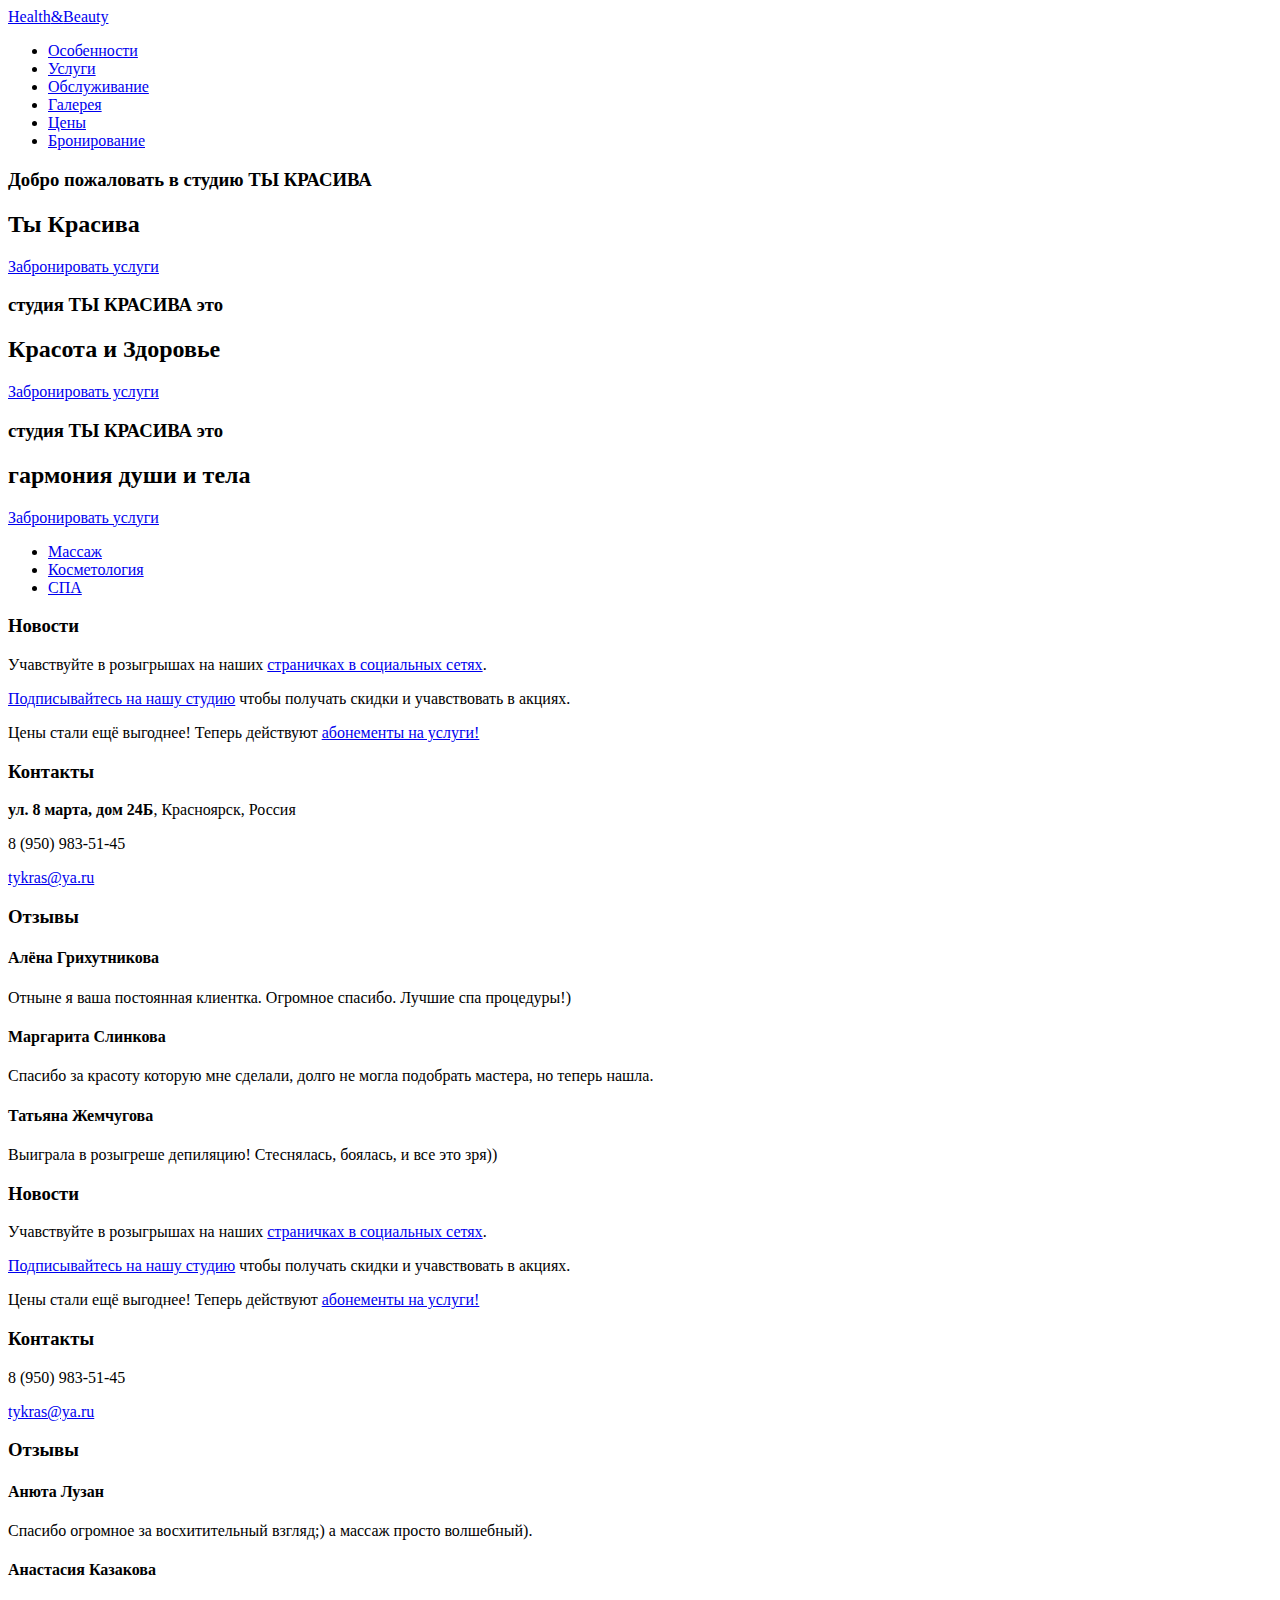
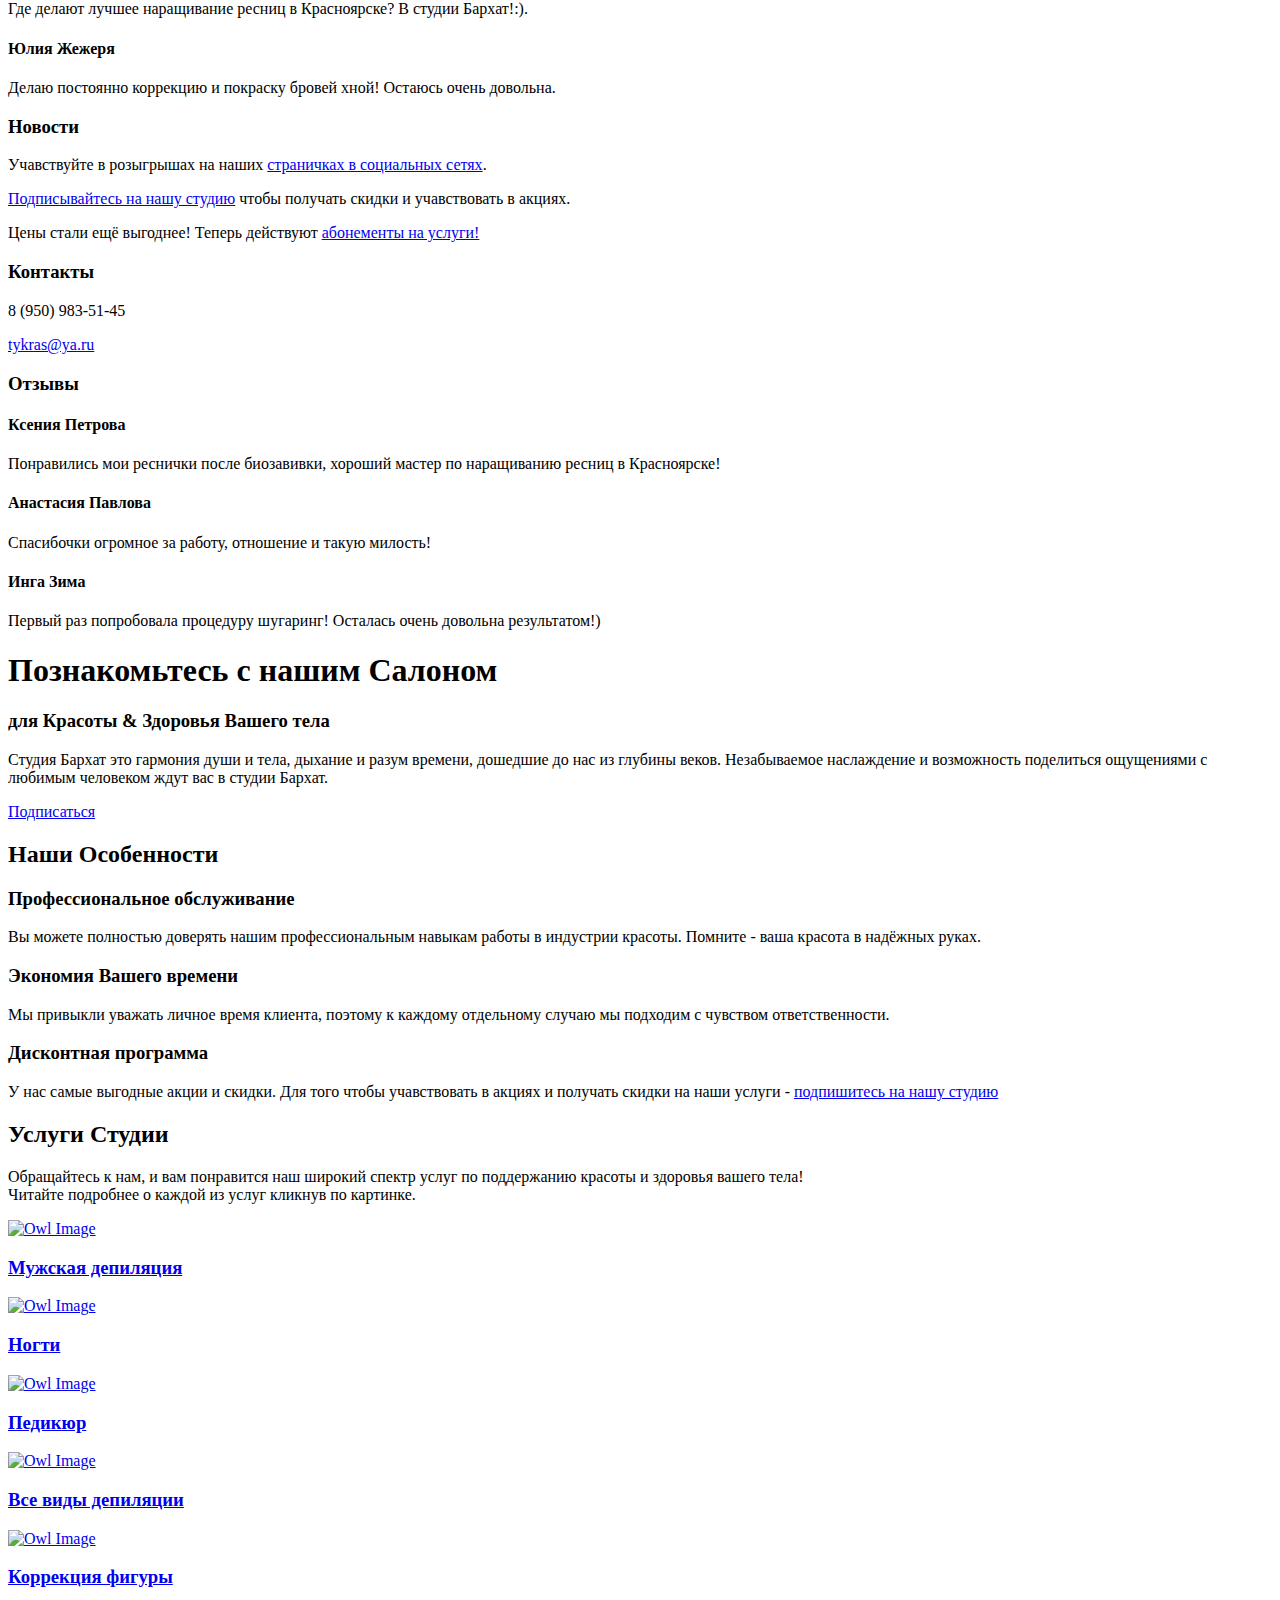
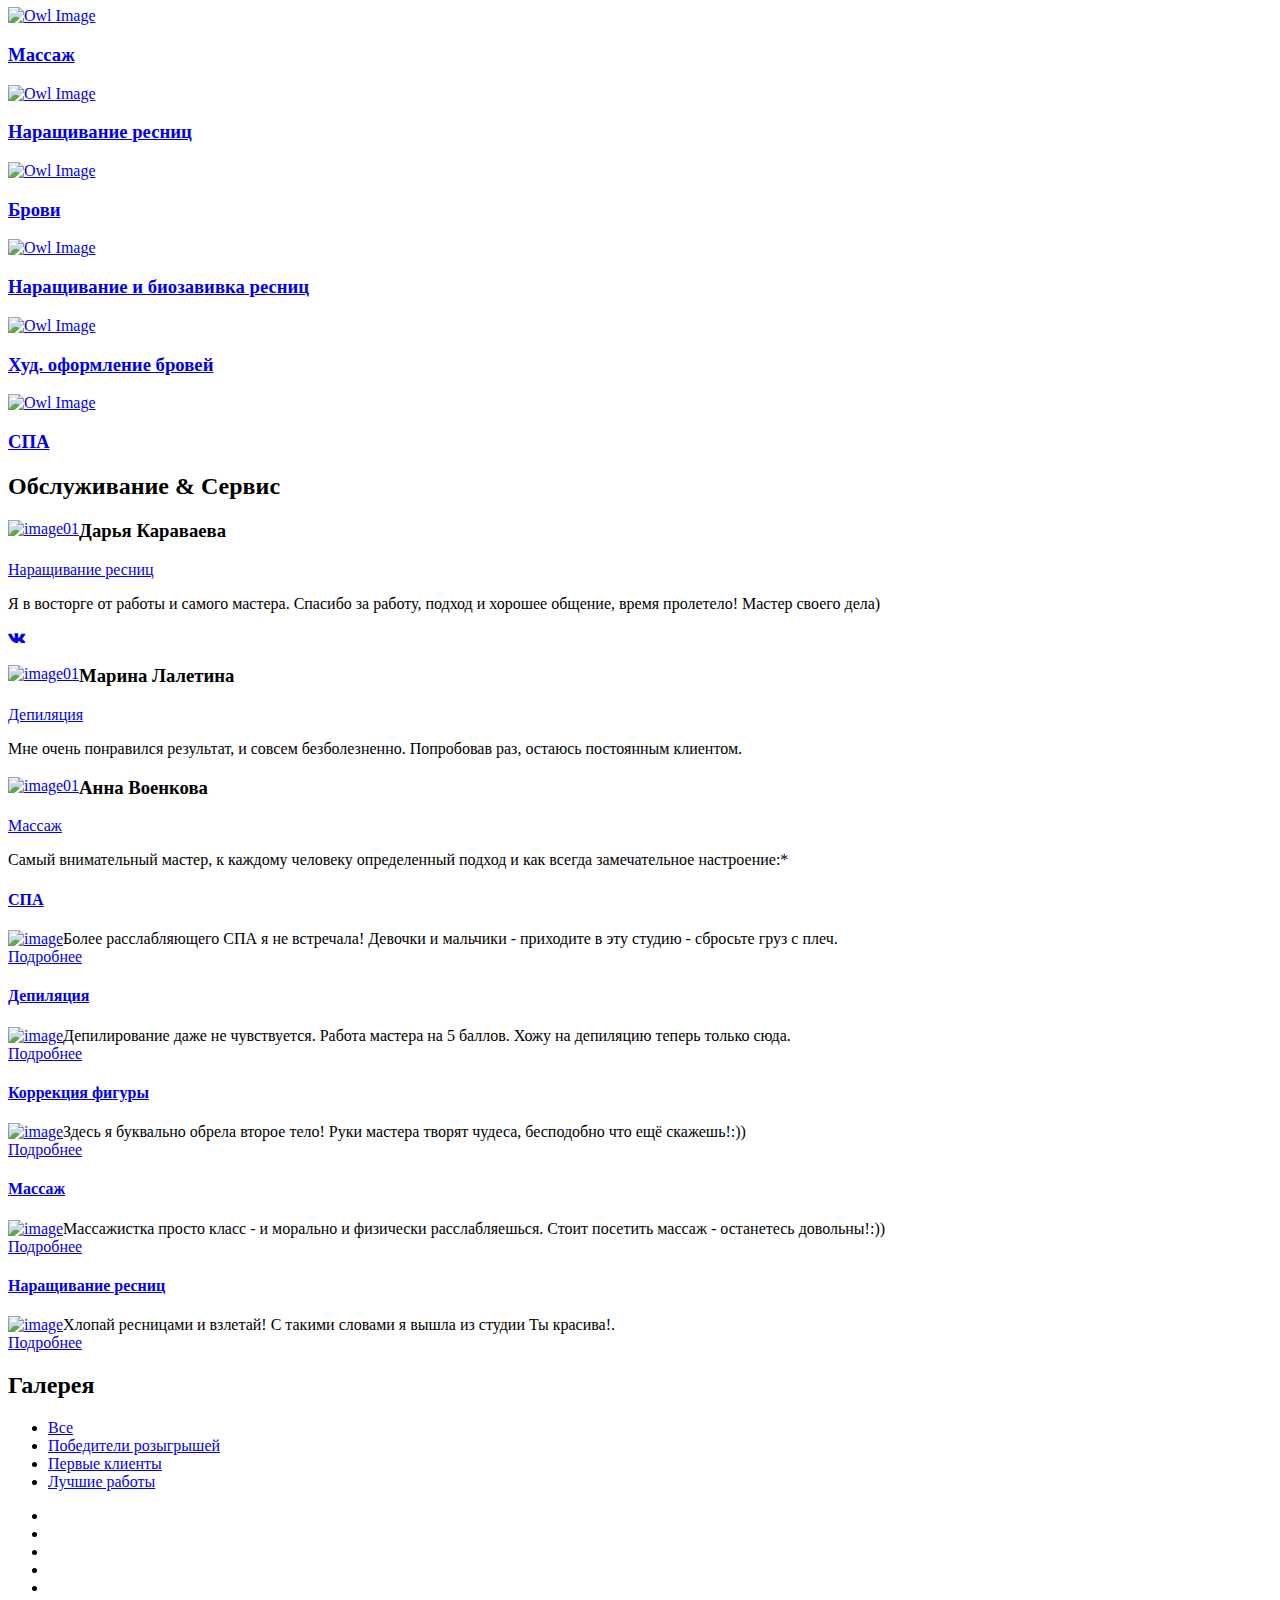
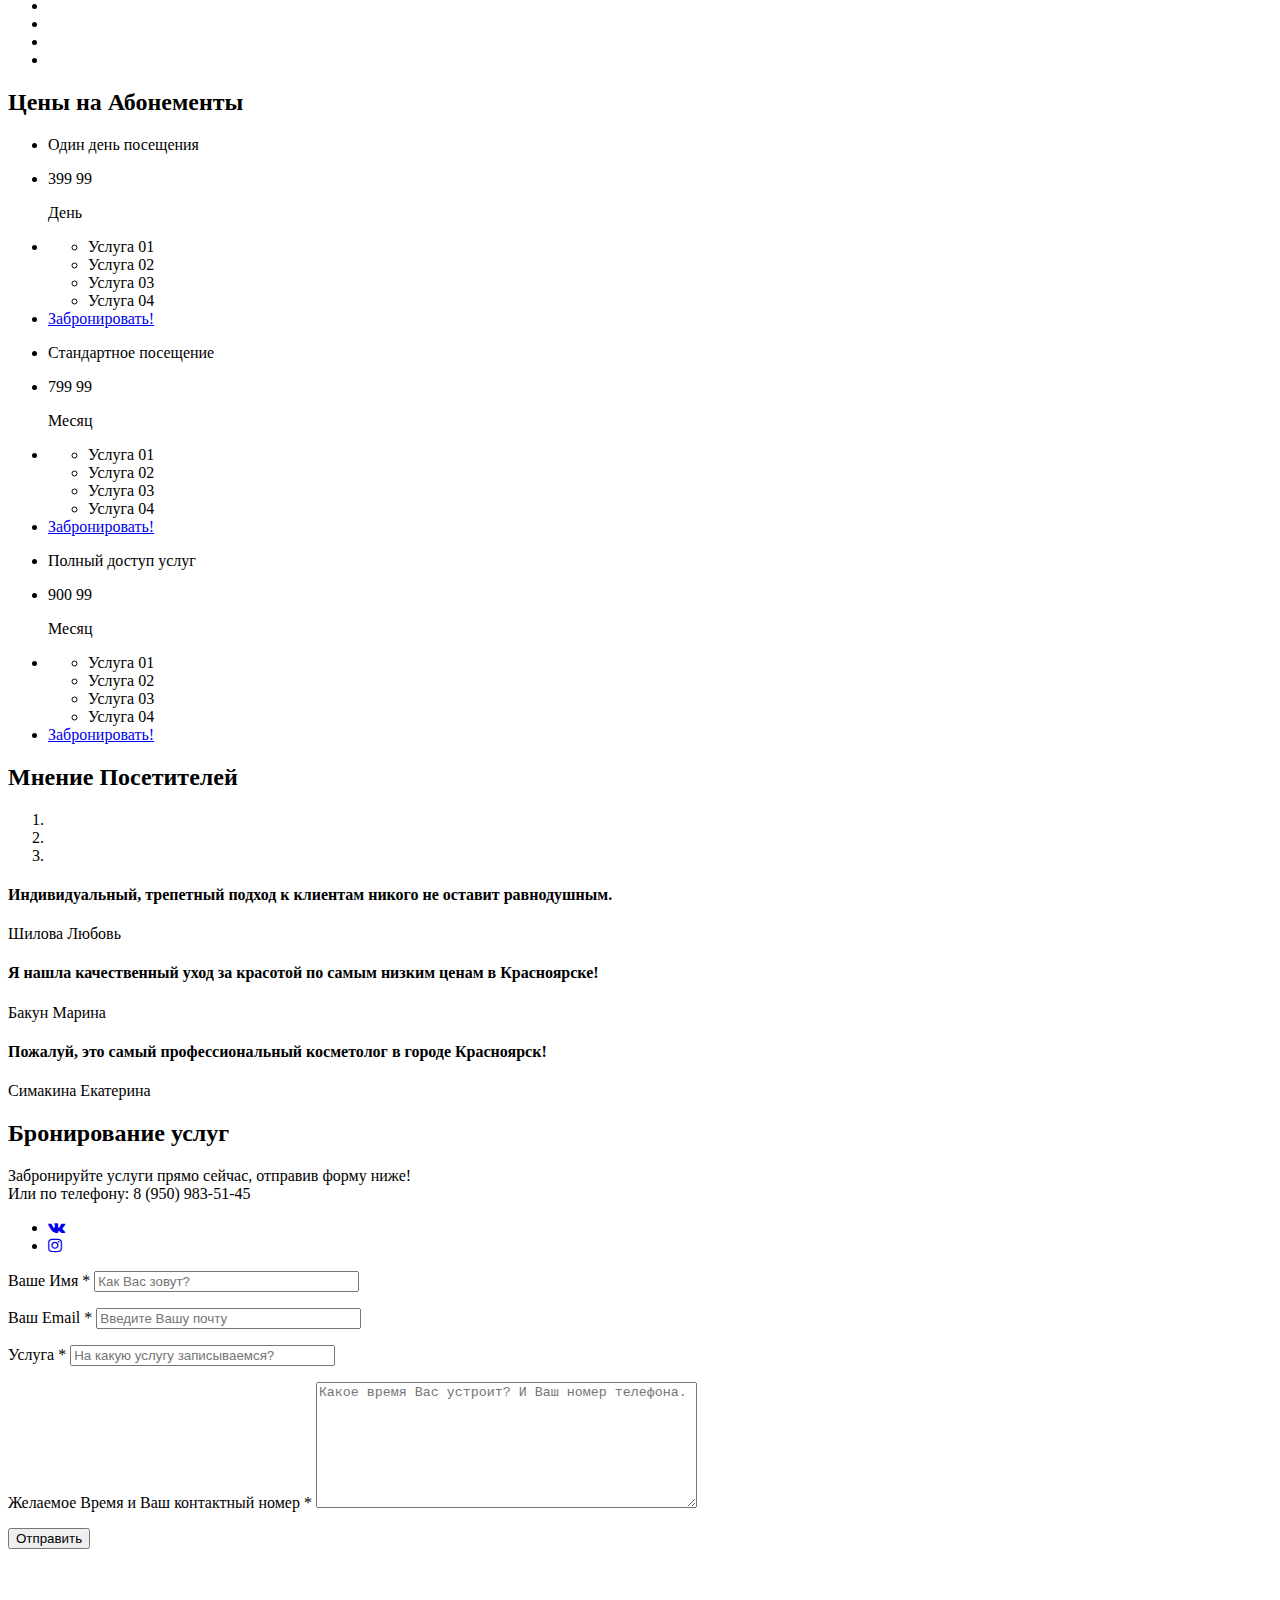
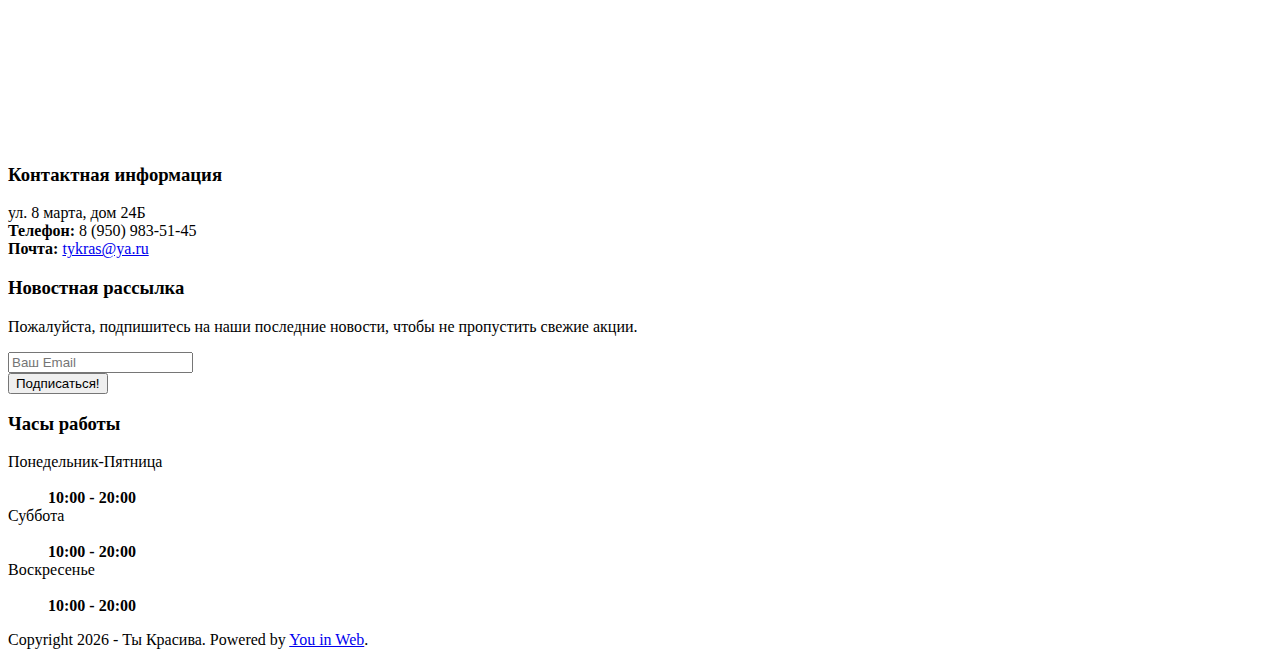
==== commit 1535b9af: "Add files via upload" ====
--- a/index.html
+++ b/index.html
@@ -21,6 +21,9 @@
         <!--[if lt IE 9]>
             <script src="js/vendor/respond.min.js"></script>
         <![endif]-->
+
+        <link rel="shortcut icon" href="favicon.ico">
+
     </head>
     <body class="frontpage"><div id="top"></div>
         <!--[if lt IE 7]>
@@ -1381,7 +1384,9 @@
             <div class="row">
 
                 <div class="col-sm-12 text-center">
-                    Авторские права - Студия Ты Красива. Сайт создан компанией <a href="http://xn--b1agj8add3d.xn--p1ai/" target="_blank">Ты в Сети</a>
+                  Copyright <script>
+                      document.write(new Date().getFullYear())
+                    </script> - Ты Красива. Powered by <a href="https://you-in-web.site/" target="_blank">You in Web</a>.
                 </div>
             </div>
         </div>
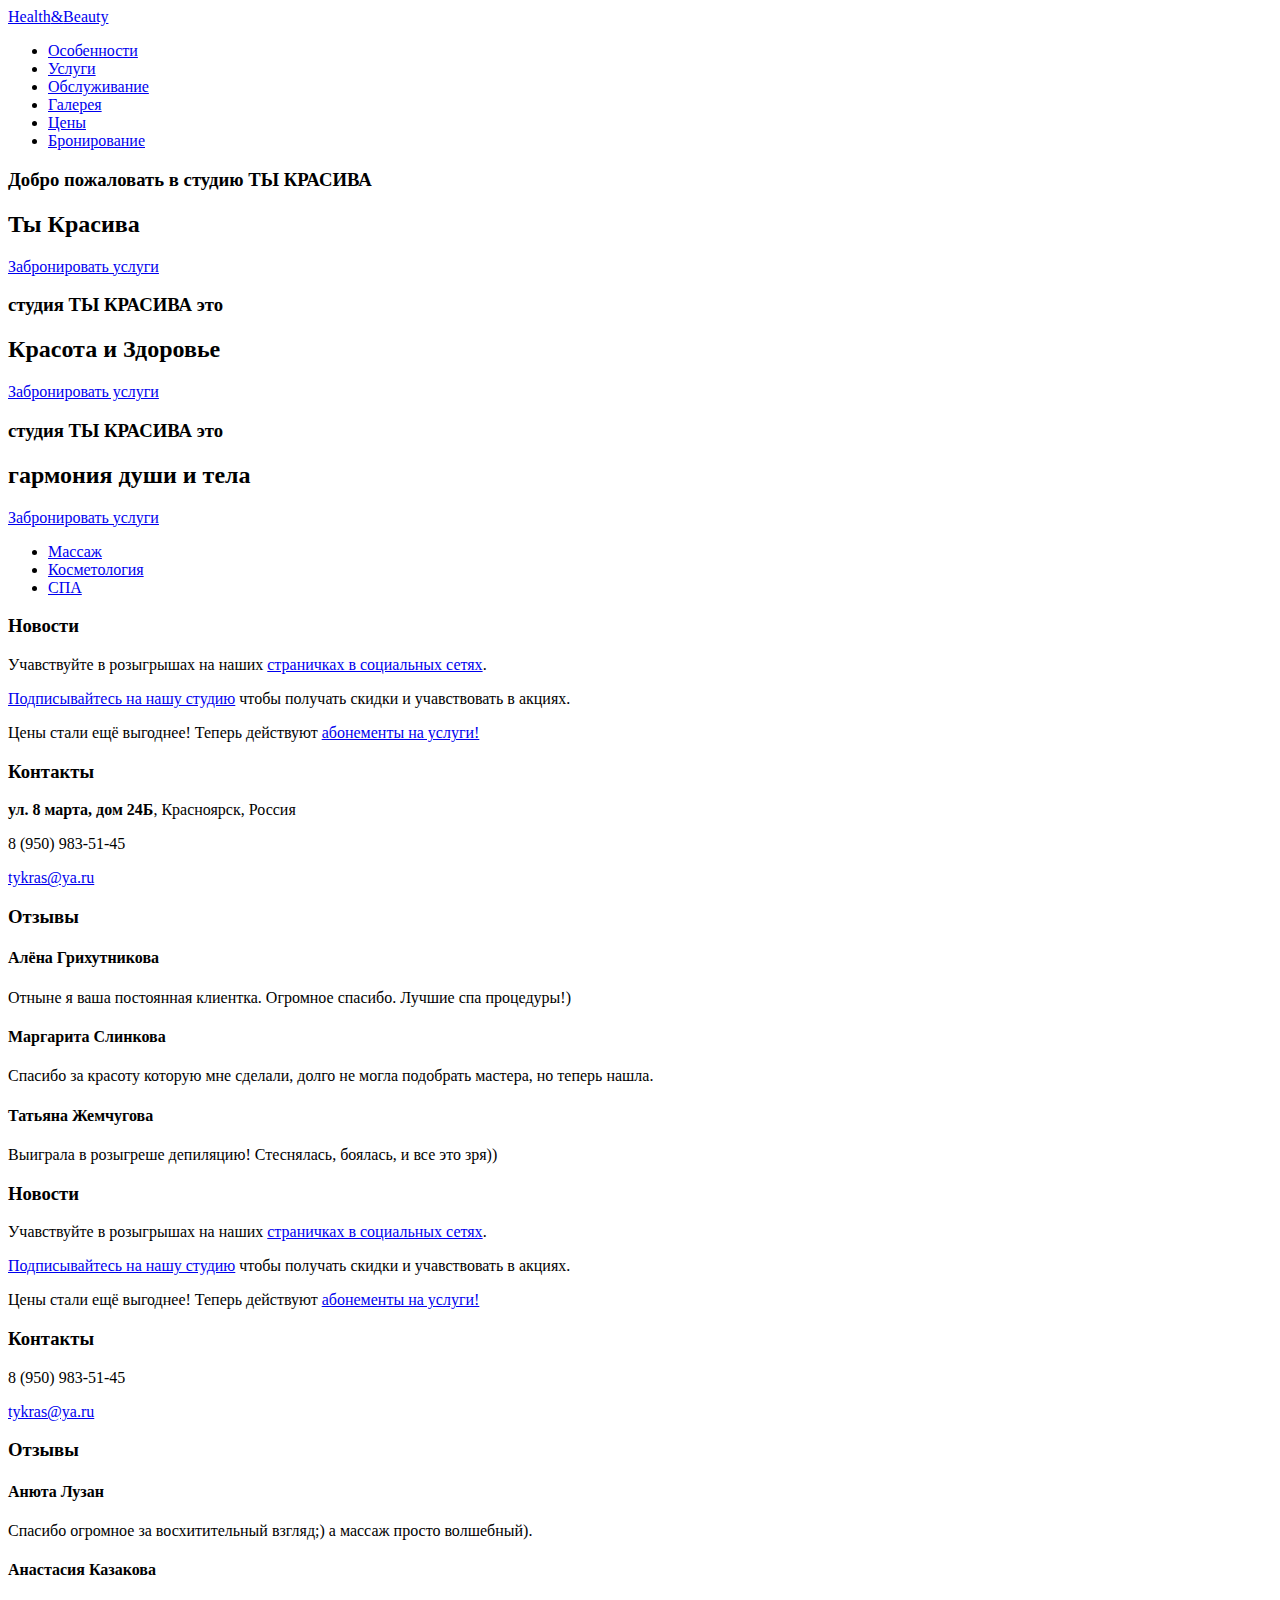
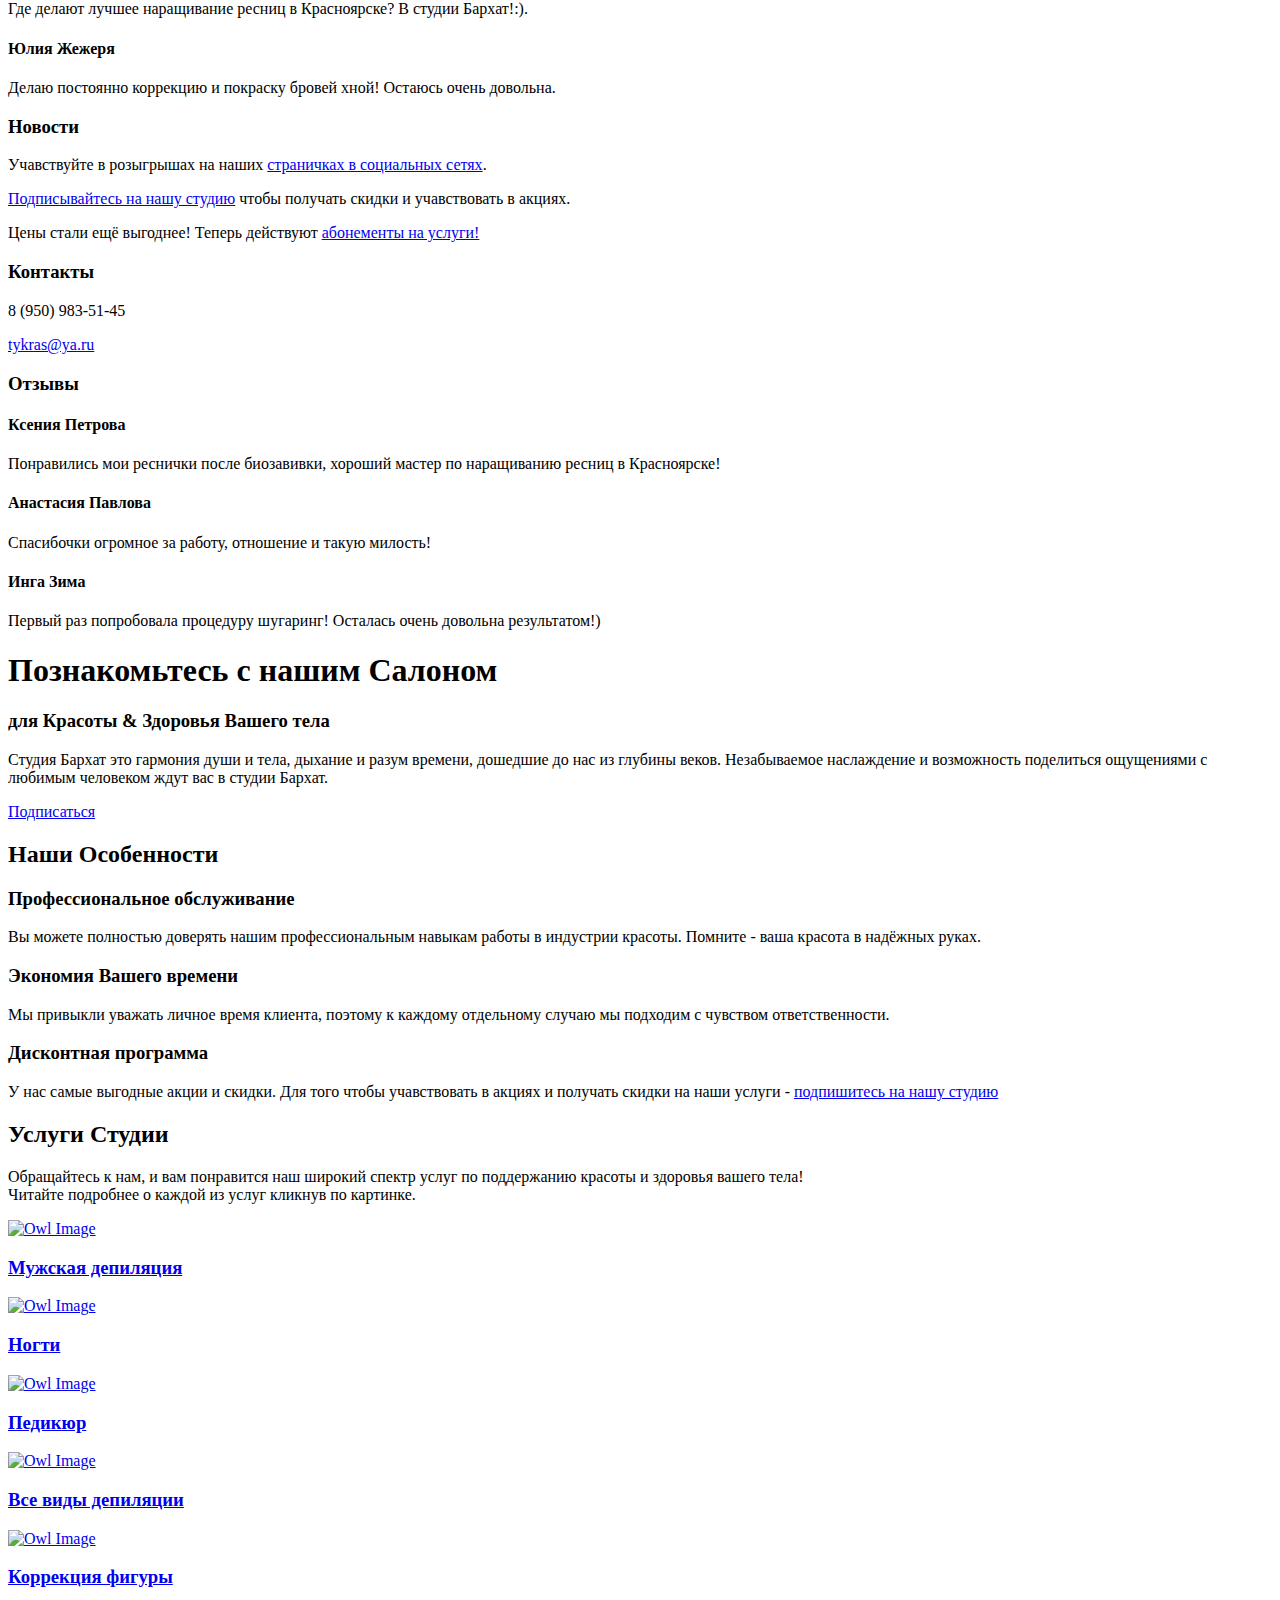
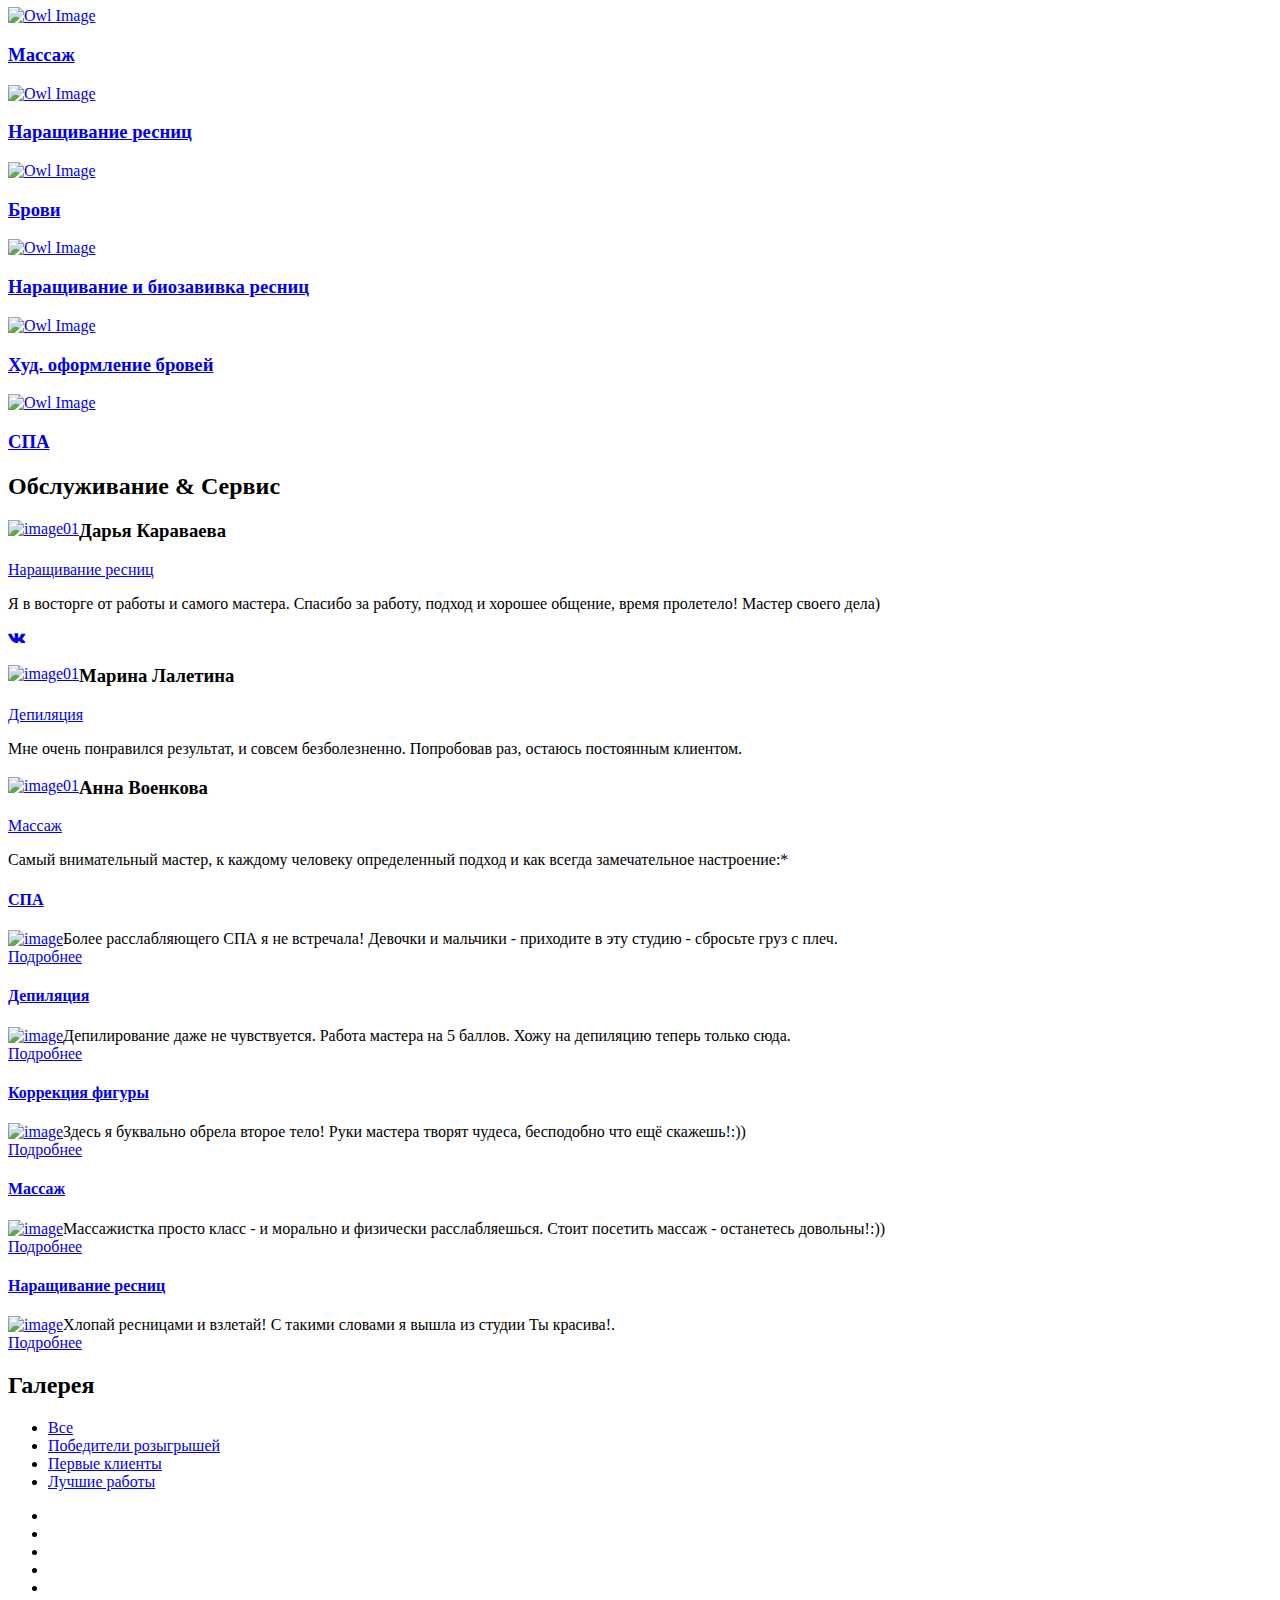
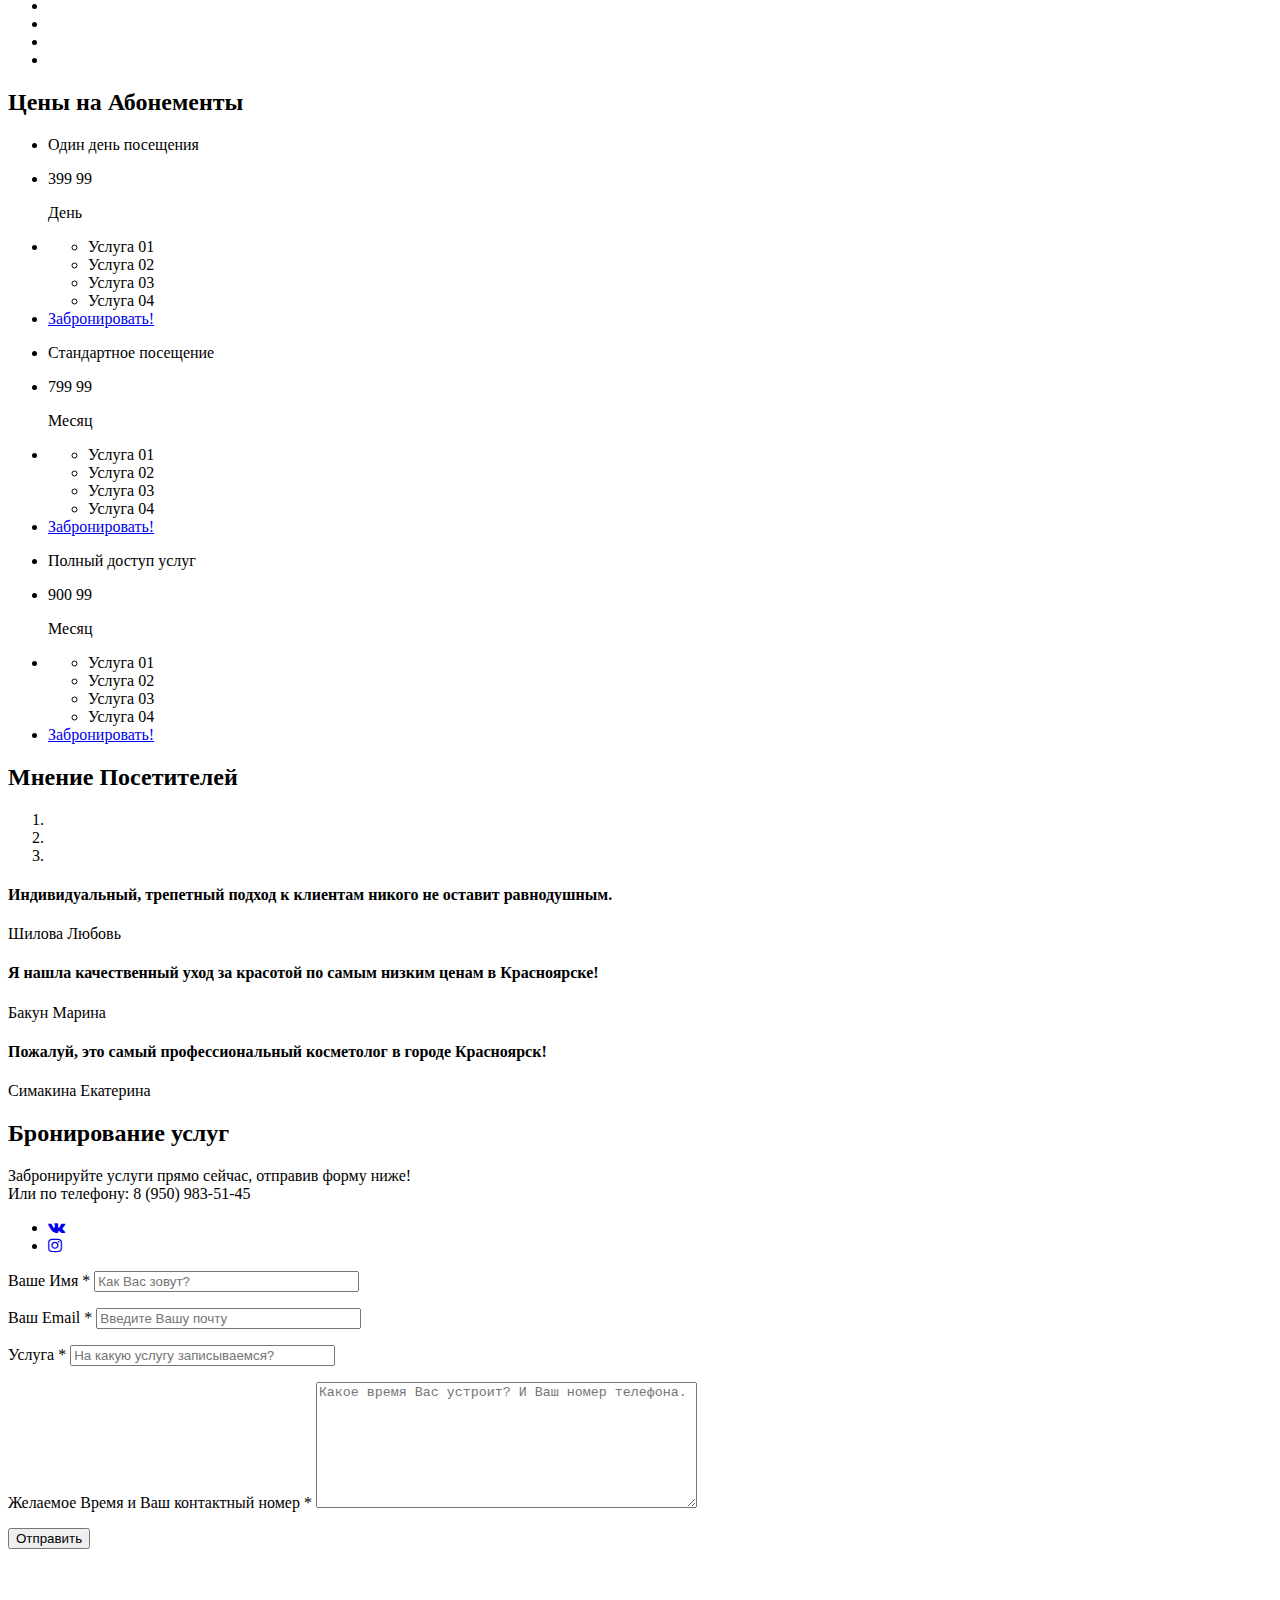
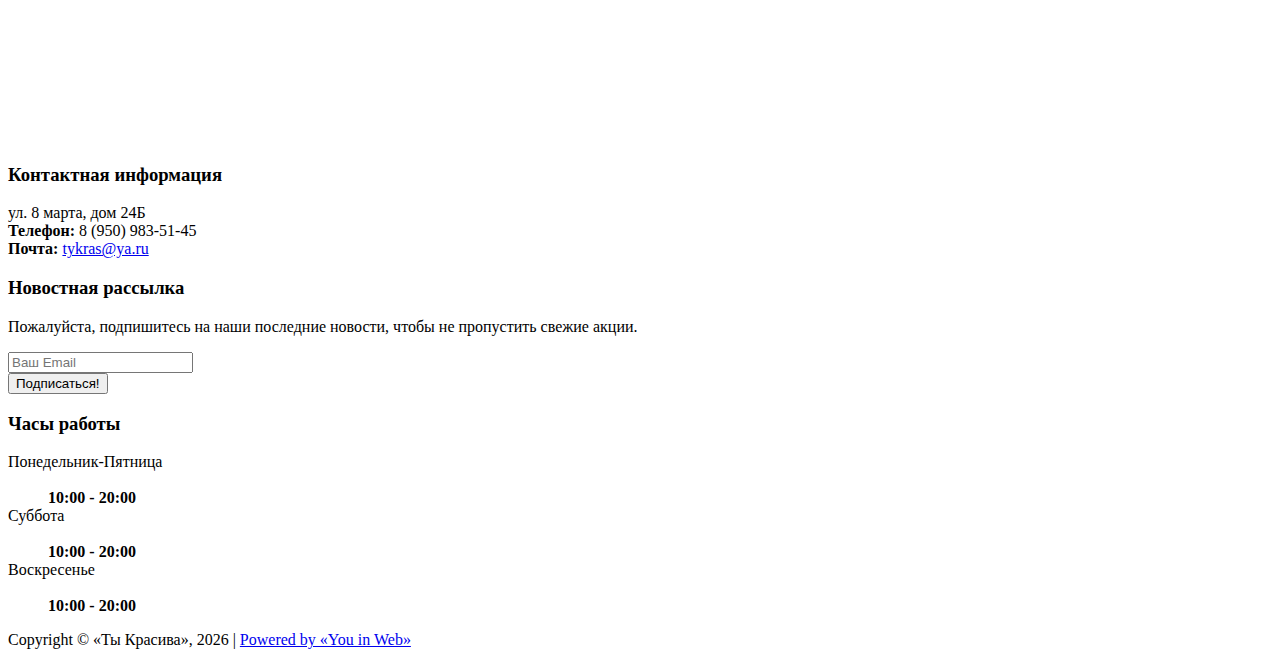
==== commit 8433318e: "Add files via upload" ====
--- a/index.html
+++ b/index.html
@@ -1228,8 +1228,6 @@
             </div>
         </div>
     </section>
-
-    <section id="map" class="dark_section"></section>
 
     <section id="contact" class="darkgrey_section last_content_section">
         <div class="container">
@@ -1384,9 +1382,7 @@
             <div class="row">
 
                 <div class="col-sm-12 text-center">
-                  Copyright <script>
-                      document.write(new Date().getFullYear())
-                    </script> - Ты Красива. Powered by <a href="https://you-in-web.site/" target="_blank">You in Web</a>.
+                  Copyright &copy; «Ты Красива», <script> document.write(new Date().getFullYear())</script> | <a href="https://you-in-web.site/" target="_blank">Powered by «You in Web»
                 </div>
             </div>
         </div>
